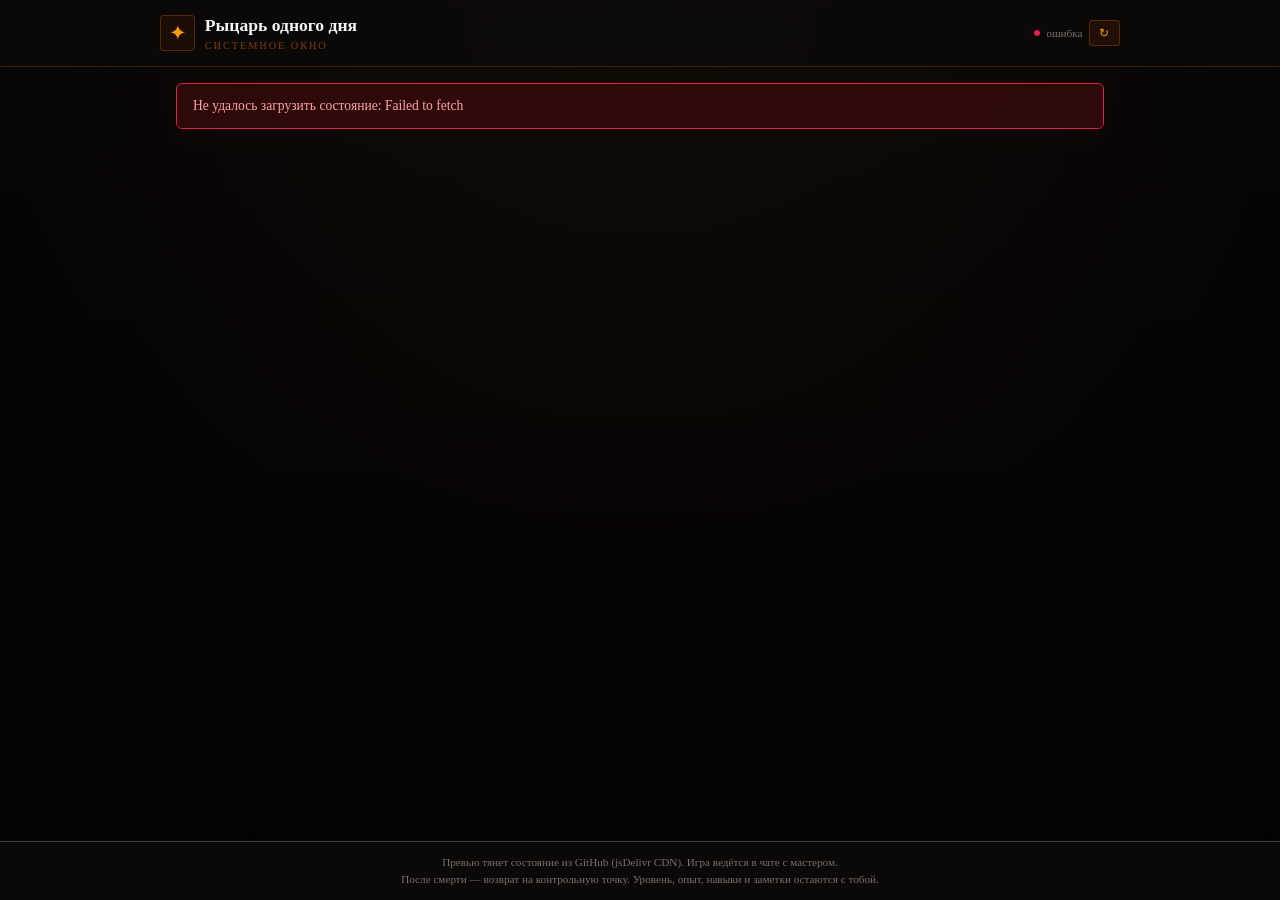
==== index.html @ 0470ad5a "switch to raw URL for shorter cache" ====
<!DOCTYPE html>
<html lang="ru">
<head>
<meta charset="UTF-8">
<meta name="viewport" content="width=device-width, initial-scale=1.0">
<title>Рыцарь одного дня · системное окно</title>
<style>
  :root {
    --bg: #0c0a09;
    --panel: #1c1917;
    --panel2: #292524;
    --border: #44403c;
    --amber: #f59e0b;
    --amber-dim: #b45309;
    --rose: #e11d48;
    --sky: #0ea5e9;
    --emerald: #10b981;
    --violet: #a78bfa;
    --pink: #ec4899;
    --stone: #a8a29e;
    --muted: #78716c;
    --txt: #e7e5e4;
  }
  * { box-sizing: border-box; margin: 0; padding: 0; }
  body {
    font-family: Georgia, 'Times New Roman', serif;
    background: var(--bg);
    color: var(--txt);
    min-height: 100vh;
    line-height: 1.5;
  }
  .wrapper {
    min-height: 100vh;
    display: flex;
    flex-direction: column;
    background:
      radial-gradient(circle at 50% 0%, rgba(180,83,9,0.06), transparent 60%),
      linear-gradient(to bottom, rgba(0,0,0,0.4), rgba(0,0,0,0.7));
  }
  header {
    border-bottom: 1px solid rgba(180,83,9,0.3);
    background: rgba(12,10,9,0.8);
    backdrop-filter: blur(8px);
    padding: 0.75rem 1rem;
    position: sticky; top: 0; z-index: 20;
  }
  .header-inner {
    max-width: 960px;
    margin: 0 auto;
    display: flex;
    align-items: center;
    justify-content: space-between;
    gap: 0.75rem;
    flex-wrap: wrap;
  }
  .logo { display: flex; align-items: center; gap: 0.6rem; }
  .logo-mark {
    width: 2.2rem; height: 2.2rem;
    display: flex; align-items: center; justify-content: center;
    border: 1px solid rgba(180,83,9,0.4);
    background: rgba(69,26,3,0.3);
    color: var(--amber); font-size: 1.3rem; border-radius: 4px;
  }
  .logo h1 { font-size: 1.1rem; color: #f5f5f4; }
  .logo .sub { font-size: 0.65rem; letter-spacing: 0.18em; text-transform: uppercase; color: rgba(180,83,9,0.7); }
  .sync-status { display: flex; align-items: center; gap: 0.4rem; font-size: 0.7rem; color: var(--muted); }
  .sync-dot { width: 6px; height: 6px; border-radius: 50%; background: var(--emerald); animation: pulse 2s infinite; }
  @keyframes pulse { 0%,100% { opacity: 1; } 50% { opacity: 0.4; } }
  .refresh-btn {
    background: rgba(69,26,3,0.4); border: 1px solid rgba(180,83,9,0.4); color: var(--amber);
    padding: 0.3rem 0.6rem; border-radius: 4px; cursor: pointer; font-size: 0.75rem;
  }
  .refresh-btn:hover { background: rgba(69,26,3,0.6); }
  main { max-width: 960px; width: 100%; margin: 0 auto; padding: 1rem; flex: 1; }
  footer {
    border-top: 1px solid var(--border);
    background: rgba(12,10,9,0.9);
    padding: 0.75rem 1rem; text-align: center; font-size: 0.7rem; color: var(--muted);
  }
  .card {
    background: rgba(28,25,23,0.6); border: 1px solid var(--border);
    border-radius: 8px; padding: 1rem; margin-bottom: 1rem;
  }
  .header-card {
    background: linear-gradient(135deg, #1c1917, #0c0a09);
    border-color: rgba(180,83,9,0.3); position: relative; overflow: hidden;
  }
  .header-card::before {
    content: '✦'; position: absolute; right: -0.5rem; top: -0.5rem;
    font-size: 7rem; color: rgba(180,83,9,0.08); pointer-events: none;
  }
  .names-row { display: flex; flex-wrap: wrap; align-items: baseline; gap: 0.5rem; margin-bottom: 0.5rem; }
  .name-label { font-size: 0.7rem; letter-spacing: 0.2em; text-transform: uppercase; color: rgba(180,83,9,0.8); }
  .name-label.body { color: var(--muted); }
  .name-val { font-size: 1.15rem; color: #f5f5f4; }
  .name-val.body { color: rgba(251,191,36,0.85); }
  .meta-row { display: flex; flex-wrap: wrap; gap: 1rem; font-size: 0.75rem; color: var(--stone); margin-bottom: 0.4rem; }
  .meta-row .v { color: #f5f5f4; font-weight: 600; }
  .location { font-size: 0.78rem; color: var(--stone); font-style: italic; }
  .vitals-grid { display: grid; grid-template-columns: 1fr; gap: 0.75rem; }
  @media (min-width: 640px) { .vitals-grid { grid-template-columns: repeat(3, 1fr); } }
  .vital { font-size: 0.8rem; }
  .vital-head { display: flex; justify-content: space-between; margin-bottom: 0.25rem; }
  .vital-label { color: var(--stone); }
  .vital-val { font-family: monospace; color: var(--stone); }
  .bar { height: 10px; background: rgba(0,0,0,0.5); border-radius: 5px; overflow: hidden; border: 1px solid rgba(255,255,255,0.05); }
  .bar-fill { height: 100%; border-radius: 5px; transition: width 0.6s ease; }
  .bar-hp .bar-fill { background: linear-gradient(90deg, #9f1239, #e11d48); }
  .bar-mp .bar-fill { background: linear-gradient(90deg, #075985, #0ea5e9); }
  .bar-sta .bar-fill { background: linear-gradient(90deg, #92400e, #f59e0b); }
  .bar-xp .bar-fill { background: linear-gradient(90deg, #b45309, #f59e0b); }
  .low .bar-fill { animation: blink 1s infinite; }
  @keyframes blink { 0%,100% { opacity: 1; } 50% { opacity: 0.5; } }
  .section-title {
    font-size: 0.8rem; letter-spacing: 0.1em; text-transform: uppercase;
    color: rgba(245,158,11,0.8); margin-bottom: 0.75rem;
    display: flex; align-items: center; gap: 0.4rem;
  }
  .section-title .count { margin-left: auto; font-size: 0.7rem; color: var(--muted); }
  /* табы */
  .tabs {
    display: flex; flex-wrap: wrap; gap: 0.3rem; margin-bottom: 1rem;
    border: 1px solid var(--border); background: rgba(28,25,23,0.6);
    padding: 0.4rem; border-radius: 8px;
  }
  .tab {
    padding: 0.4rem 0.7rem; font-size: 0.75rem; cursor: pointer;
    border-radius: 4px; border: 1px solid transparent; color: var(--stone);
    display: inline-flex; align-items: center; gap: 0.3rem;
    font-family: Georgia, serif; background: transparent;
  }
  .tab:hover { background: rgba(0,0,0,0.3); color: var(--txt); }
  .tab.active {
    background: rgba(69,26,3,0.4); color: #fcd34d;
    border-color: rgba(180,83,9,0.4); box-shadow: 0 0 0 1px rgba(245,158,11,0.2);
  }
  .tab .ic { font-size: 0.85rem; }
  .tab .badge {
    font-size: 0.6rem; padding: 0 0.3rem; border-radius: 9999px;
    background: rgba(0,0,0,0.4); color: var(--muted); margin-left: 0.2rem;
  }
  .tab .badge.alert { color: var(--rose); }
  .tab .badge.gold { color: var(--amber); }
  /* характеристики */
  .stat-grid { display: grid; grid-template-columns: 1fr; gap: 0.6rem; }
  @media (min-width: 640px) { .stat-grid { grid-template-columns: repeat(2, 1fr); } }
  @media (min-width: 900px) { .stat-grid { grid-template-columns: repeat(3, 1fr); } }
  .stat { background: rgba(0,0,0,0.2); border: 1px solid var(--border); border-radius: 4px; padding: 0.6rem; }
  .stat-head { display: flex; justify-content: space-between; align-items: center; margin-bottom: 0.25rem; }
  .stat-name { font-size: 0.85rem; color: var(--stone); }
  .stat-mod { font-family: monospace; font-size: 1.1rem; font-weight: bold; }
  .stat-mod.pos { color: var(--emerald); }
  .stat-mod.neg { color: var(--rose); }
  .stat-val-row { display: flex; justify-content: space-between; align-items: baseline; margin: 0.2rem 0; }
  .stat-val { font-family: monospace; font-size: 1.5rem; font-weight: 600; color: #f5f5f4; }
  .stat-tier { font-size: 0.6rem; letter-spacing: 0.1em; text-transform: uppercase; }
  .stat-bar { height: 6px; background: rgba(0,0,0,0.5); border-radius: 3px; overflow: hidden; margin-top: 0.3rem; }
  .stat-bar-fill { height: 100%; border-radius: 3px; transition: width 0.5s; }
  .saves-grid { display: grid; grid-template-columns: repeat(2, 1fr); gap: 0.4rem; }
  @media (min-width: 640px) { .saves-grid { grid-template-columns: repeat(3, 1fr); } }
  .save-row, .skill-row { display: flex; justify-content: space-between; padding: 0.3rem 0.5rem; font-size: 0.8rem; border-radius: 3px; }
  .save-row:hover, .skill-row:hover { background: rgba(0,0,0,0.3); }
  .save-row .v, .skill-row .v { font-family: monospace; font-weight: 600; }
  .skills-grid { display: grid; grid-template-columns: 1fr; gap: 0.2rem; }
  @media (min-width: 640px) { .skills-grid { grid-template-columns: repeat(2, 1fr); } }
  .prof-dot { display: inline-block; width: 8px; height: 8px; border-radius: 50%; margin-right: 0.4rem; }
  .prof-dot.yes { background: var(--amber); box-shadow: 0 0 0 2px rgba(245,158,11,0.3); }
  .prof-dot.no { border: 1px solid var(--muted); }
  .skill-stat { font-size: 0.6rem; color: var(--muted); text-transform: uppercase; }
  /* предметы */
  .item { background: rgba(0,0,0,0.3); border: 1px solid var(--border); border-radius: 4px; padding: 0.6rem; margin-bottom: 0.5rem; }
  .item.common { border-color: #57534e; }
  .item.uncommon { border-color: rgba(16,185,129,0.5); }
  .item.rare { border-color: rgba(14,165,233,0.5); }
  .item.epic { border-color: rgba(167,139,250,0.5); }
  .item.legendary { border-color: rgba(245,158,11,0.6); }
  .item-head { display: flex; justify-content: space-between; align-items: flex-start; gap: 0.5rem; }
  .item-name { font-size: 0.9rem; color: #f5f5f4; }
  .item.rare .item-name { color: #7dd3fc; }
  .item.epic .item-name { color: #c4b5fd; }
  .item.legendary .item-name { color: #fcd34d; }
  .item-desc { font-size: 0.75rem; color: var(--stone); margin-top: 0.2rem; }
  .item-meta { font-size: 0.6rem; text-transform: uppercase; letter-spacing: 0.1em; color: var(--muted); margin-top: 0.3rem; display: flex; gap: 0.8rem; }
  .qty { background: rgba(0,0,0,0.5); padding: 0 0.4rem; border-radius: 3px; font-family: monospace; font-size: 0.75rem; color: var(--txt); }
  .equipped { background: rgba(69,26,3,0.6); color: #fcd34d; padding: 0 0.3rem; border-radius: 3px; font-size: 0.6rem; text-transform: uppercase; }
  /* NPC */
  .npc { background: rgba(0,0,0,0.3); border: 1px solid var(--border); border-radius: 4px; padding: 0.6rem; margin-bottom: 0.5rem; }
  .npc.ally, .npc.friend { border-color: rgba(16,185,129,0.4); }
  .npc.enemy, .npc.rival { border-color: rgba(225,29,72,0.4); }
  .npc.dead { opacity: 0.55; }
  .npc-head { display: flex; justify-content: space-between; align-items: flex-start; gap: 0.5rem; }
  .npc-name { font-size: 0.9rem; color: #f5f5f4; }
  .npc-role { font-size: 0.65rem; text-transform: uppercase; letter-spacing: 0.1em; color: var(--muted); margin-top: 0.1rem; }
  .npc-badge { font-size: 0.6rem; padding: 0.1rem 0.4rem; border-radius: 9999px; text-transform: uppercase; letter-spacing: 0.1em; border: 1px solid; }
  .npc-badge.ally, .npc-badge.friend { background: rgba(6,78,59,0.5); color: #6ee7b7; border-color: rgba(6,95,70,0.4); }
  .npc-badge.neutral { background: rgba(41,37,36,0.6); color: var(--stone); border-color: var(--border); }
  .npc-badge.rival, .npc-badge.enemy { background: rgba(69,10,10,0.5); color: #fca5a5; border-color: rgba(136,19,55,0.4); }
  .npc-badge.unknown { background: rgba(41,37,36,0.6); color: var(--muted); border-color: var(--border); }
  .trust-row { display: flex; align-items: center; gap: 0.5rem; margin-top: 0.4rem; font-size: 0.7rem; }
  .trust-bar { flex: 1; height: 6px; background: rgba(0,0,0,0.5); border-radius: 3px; position: relative; overflow: hidden; }
  .trust-bar::before { content: ''; position: absolute; left: 50%; top: 0; width: 1px; height: 100%; background: rgba(120,113,108,0.6); }
  .trust-fill { position: absolute; top: 0; height: 100%; border-radius: 3px; }
  .trust-fill.pos { left: 50%; background: linear-gradient(90deg, #059669, #34d399); }
  .trust-fill.neg { right: 50%; background: linear-gradient(270deg, #9f1239, #e11d48); }
  .trust-val { font-family: monospace; color: var(--stone); min-width: 2rem; text-align: right; }
  .npc-notes { font-size: 0.72rem; color: var(--stone); margin-top: 0.3rem; }
  .fact-chips { display: flex; flex-wrap: wrap; gap: 0.3rem; margin-top: 0.4rem; }
  .chip { font-size: 0.62rem; background: rgba(41,37,36,0.6); color: var(--stone); padding: 0.1rem 0.4rem; border-radius: 3px; }
  /* заметки */
  .journal-entry { background: rgba(0,0,0,0.3); border: 1px solid var(--border); border-left-width: 3px; border-radius: 4px; padding: 0.6rem; margin-bottom: 0.5rem; }
  .journal-entry.clue { border-left-color: var(--sky); }
  .journal-entry.person { border-left-color: var(--pink); }
  .journal-entry.place { border-left-color: var(--emerald); }
  .journal-entry.plan { border-left-color: var(--amber); }
  .journal-entry.danger { border-left-color: var(--rose); }
  .journal-entry.lore { border-left-color: var(--violet); }
  .journal-entry.other { border-left-color: var(--muted); }
  .journal-entry.pinned { background: rgba(69,26,3,0.15); }
  .j-head { display: flex; justify-content: space-between; align-items: flex-start; gap: 0.5rem; }
  .j-title { font-size: 0.88rem; color: #f5f5f4; }
  .j-pin { color: var(--amber); font-size: 0.8rem; }
  .j-content { font-size: 0.75rem; color: var(--stone); margin-top: 0.2rem; white-space: pre-wrap; }
  .j-meta { font-size: 0.6rem; text-transform: uppercase; letter-spacing: 0.1em; color: var(--muted); margin-top: 0.4rem; display: flex; gap: 0.8rem; }
  /* форма заметок */
  .journal-form { background: rgba(0,0,0,0.3); border: 1px solid var(--border); border-radius: 4px; padding: 0.6rem; }
  .j-input {
    width: 100%; background: rgba(0,0,0,0.4); border: 1px solid var(--border); border-radius: 3px;
    padding: 0.35rem 0.5rem; color: var(--txt); font-family: Georgia, serif; font-size: 0.85rem; margin-bottom: 0.4rem;
  }
  .j-input:focus { outline: none; border-color: var(--amber); }
  .j-textarea {
    width: 100%; background: rgba(0,0,0,0.4); border: 1px solid var(--border); border-radius: 3px;
    padding: 0.35rem 0.5rem; color: var(--txt); font-family: Georgia, serif; font-size: 0.8rem; resize: vertical;
  }
  .j-textarea:focus { outline: none; border-color: var(--amber); }
  .j-categories { display: flex; flex-wrap: wrap; gap: 0.3rem; margin-top: 0.4rem; }
  .j-cat {
    background: rgba(0,0,0,0.3); border: 1px solid var(--border); color: var(--stone);
    padding: 0.2rem 0.5rem; border-radius: 9999px; font-size: 0.65rem; cursor: pointer; font-family: Georgia, serif;
  }
  .j-cat:hover { background: rgba(69,26,3,0.3); }
  .j-cat.active { background: rgba(69,26,3,0.5); color: #fcd34d; border-color: rgba(180,83,9,0.5); }
  /* квесты */
  .quest { background: rgba(0,0,0,0.3); border: 1px solid var(--border); border-radius: 4px; padding: 0.6rem; margin-bottom: 0.5rem; }
  .quest.completed { border-color: rgba(16,185,129,0.4); }
  .quest.failed { border-color: rgba(225,29,72,0.4); opacity: 0.7; }
  .q-head { display: flex; justify-content: space-between; align-items: center; gap: 0.5rem; }
  .q-title { font-size: 0.88rem; color: #f5f5f4; }
  .q-status { font-size: 0.6rem; padding: 0.1rem 0.4rem; border-radius: 9999px; text-transform: uppercase; letter-spacing: 0.1em; }
  .q-status.active { background: rgba(69,26,3,0.5); color: #fcd34d; }
  .q-status.completed { background: rgba(6,78,59,0.5); color: #6ee7b7; }
  .q-status.failed { background: rgba(69,10,10,0.5); color: #fca5a5; }
  .q-desc { font-size: 0.75rem; color: var(--stone); margin-top: 0.2rem; }
  /* смерти */
  .death { background: rgba(0,0,0,0.3); border: 1px solid rgba(136,19,55,0.3); border-radius: 4px; padding: 0.6rem; margin-bottom: 0.5rem; }
  .death-head { display: flex; justify-content: space-between; font-size: 0.7rem; color: var(--muted); margin-bottom: 0.2rem; }
  .death-cause { font-size: 0.82rem; color: var(--txt); }
  /* эффекты */
  .effect-chips { display: flex; flex-wrap: wrap; gap: 0.4rem; }
  .effect { font-size: 0.72rem; padding: 0.3rem 0.5rem; border-radius: 4px; border: 1px solid; display: inline-flex; align-items: center; gap: 0.3rem; }
  .effect.buff { background: rgba(6,78,59,0.4); color: #6ee7b7; border-color: rgba(6,95,70,0.4); }
  .effect.debuff { background: rgba(69,10,10,0.4); color: #fca5a5; border-color: rgba(136,19,55,0.4); }
  .effect.injury { background: rgba(69,10,10,0.5); color: #fca5a5; border-color: rgba(136,19,55,0.5); }
  .effect.condition { background: rgba(69,26,3,0.4); color: #fcd34d; border-color: rgba(180,83,9,0.4); }
  .effect .dur { font-family: monospace; font-size: 0.65rem; opacity: 0.8; }
  /* лента событий */
  .event { background: rgba(0,0,0,0.3); border: 1px solid var(--border); border-left-width: 3px; border-radius: 4px; padding: 0.5rem; margin-bottom: 0.4rem; }
  .event.narrator { border-left-color: var(--violet); }
  .event.player { border-left-color: var(--sky); }
  .event.gm { border-left-color: var(--violet); }
  .event.system { border-left-color: var(--muted); }
  .event.npc { border-left-color: var(--amber); }
  .event-head { display: flex; align-items: center; gap: 0.4rem; font-size: 0.6rem; text-transform: uppercase; letter-spacing: 0.1em; color: var(--muted); margin-bottom: 0.2rem; }
  .role-badge { padding: 0.2rem 0.55rem; border-radius: 9999px; border: 1px solid; font-size: 0.65rem; font-weight: 600; letter-spacing: 0.08em; }
  .role-badge.narrator, .role-badge.gm { background: rgba(76,29,149,0.4); color: #ddd6fe; border-color: rgba(139,92,246,0.6); }
  .role-badge.player { background: rgba(12,74,110,0.5); color: #bae6fd; border-color: rgba(14,165,233,0.6); }
  .role-badge.system { background: rgba(68,64,60,0.7); color: #e7e5e4; border-color: rgba(120,113,108,0.6); }
  .role-badge.npc { background: rgba(120,53,15,0.5); color: #fde68a; border-color: rgba(245,158,11,0.6); }
  .event-time { margin-left: auto; font-family: monospace; }
  .event-text { font-size: 0.78rem; color: var(--stone); white-space: pre-wrap; line-height: 1.4; }
  /* карта */
  .map-container { position: relative; width: 100%; aspect-ratio: 4/3; background: linear-gradient(to bottom, #1c1917, rgba(0,0,0,0.85)); border: 1px solid var(--border); border-radius: 6px; overflow: hidden; box-shadow: inset 0 0 30px rgba(0,0,0,0.6); }
  .map-bg { position: absolute; inset: 0; width: 100%; height: 100%; pointer-events: none; }
  .map-compass { position: absolute; top: 0.5rem; right: 0.5rem; font-size: 0.6rem; color: var(--muted); text-align: center; background: rgba(0,0,0,0.6); padding: 0.2rem 0.4rem; border-radius: 3px; border: 1px solid var(--border); line-height: 1.2; }
  .map-loc { position: absolute; transform: translate(-50%, -50%); display: flex; flex-direction: column; align-items: center; z-index: 2; }
  .map-btn { background: rgba(0,0,0,0.8); border: 1px solid; padding: 0.25rem 0.45rem; border-radius: 4px; font-size: 0.65rem; color: var(--stone); cursor: default; text-align: center; display: flex; flex-direction: column; align-items: center; gap: 0.1rem; min-width: 3rem; transition: transform 0.2s; }
  .map-btn:hover { transform: scale(1.1); z-index: 10; }
  .map-ic { font-size: 0.9rem; line-height: 1; }
  .map-btn.current { border-color: var(--amber); background: rgba(69,26,3,0.7); color: #fcd34d; box-shadow: 0 0 0 2px rgba(245,158,11,0.4), 0 0 12px rgba(245,158,11,0.3); }
  .map-btn.safe { border-color: rgba(16,185,129,0.6); color: #6ee7b7; }
  .map-btn.caution { border-color: rgba(245,158,11,0.6); color: #fcd34d; }
  .map-btn.danger { border-color: rgba(225,29,72,0.7); color: #fca5a5; }
  .map-pulse { position: absolute; left: 50%; top: 50%; width: 2.5rem; height: 2.5rem; border-radius: 50%; background: rgba(245,158,11,0.25); transform: translate(-50%,-50%); animation: mapPulse 2s ease-out infinite; pointer-events: none; }
  @keyframes mapPulse { 0% { transform: translate(-50%,-50%) scale(0.5); opacity: 0.8; } 100% { transform: translate(-50%,-50%) scale(1.5); opacity: 0; } }
  /* бой */
  .combat-stat { background: rgba(0,0,0,0.3); border: 1px solid var(--border); border-radius: 4px; padding: 0.6rem; text-align: center; }
  .cs-label { font-size: 0.6rem; text-transform: uppercase; letter-spacing: 0.1em; color: var(--muted); margin-bottom: 0.2rem; }
  .cs-val { font-family: monospace; font-size: 1.4rem; font-weight: 700; }
  .cs-hint { font-size: 0.6rem; color: var(--muted); margin-top: 0.1rem; }
  .combat-weapon { display: flex; justify-content: space-between; align-items: center; padding: 0.4rem 0.5rem; background: rgba(0,0,0,0.3); border: 1px solid var(--border); border-radius: 4px; margin-bottom: 0.3rem; }
  .cw-name { font-size: 0.85rem; color: #f5f5f4; }
  .combat-target { background: rgba(0,0,0,0.3); border: 1px solid var(--border); border-radius: 4px; padding: 0.5rem; margin-bottom: 0.4rem; }
  .ct-head { display: flex; justify-content: space-between; align-items: center; gap: 0.4rem; }
  .ct-name { font-size: 0.88rem; color: #f5f5f4; }
  .ct-role { font-size: 0.65rem; text-transform: uppercase; letter-spacing: 0.1em; color: var(--muted); margin-top: 0.1rem; }
  .ct-stats { font-size: 0.7rem; color: var(--stone); margin-top: 0.2rem; }
  /* достижения */
  .ach { background: rgba(0,0,0,0.3); border: 1px solid var(--border); border-radius: 4px; padding: 0.6rem; display: flex; gap: 0.6rem; }
  .ach.done { border-color: rgba(180,83,9,0.5); background: linear-gradient(135deg, rgba(69,26,3,0.3), rgba(28,25,23,0.6)); }
  .ach-icon { font-size: 1.5rem; width: 2.5rem; height: 2.5rem; display: flex; align-items: center; justify-content: center; background: rgba(41,37,36,0.5); border-radius: 4px; flex-shrink: 0; }
  .ach.done .ach-icon { background: rgba(69,26,3,0.4); box-shadow: 0 0 0 1px rgba(245,158,11,0.3); }
  .ach.locked .ach-icon { filter: grayscale(1); opacity: 0.4; }
  .ach-name { font-size: 0.85rem; color: #f5f5f4; }
  .ach.done .ach-name { color: #fcd34d; }
  .ach-desc { font-size: 0.7rem; color: var(--muted); margin-top: 0.1rem; }
  .ach-bar { height: 4px; background: rgba(0,0,0,0.5); border-radius: 2px; overflow: hidden; margin-top: 0.3rem; }
  .ach-bar-fill { height: 100%; border-radius: 2px; }
  .ach.done .ach-bar-fill { background: linear-gradient(90deg, #b45309, #fbbf24); }
  .ach.locked .ach-bar-fill { background: var(--muted); }
  .ach-progress { font-family: monospace; font-size: 0.65rem; color: var(--stone); margin-top: 0.2rem; }
  /* статистика */
  .stat-box { background: rgba(0,0,0,0.3); border: 1px solid var(--border); border-radius: 4px; padding: 0.6rem; text-align: center; }
  .stat-box-label { font-size: 0.6rem; text-transform: uppercase; letter-spacing: 0.1em; color: var(--muted); margin-bottom: 0.2rem; }
  .stat-box-val { font-family: monospace; font-size: 1.1rem; font-weight: 600; }
  .empty { text-align: center; padding: 2rem; color: var(--muted); font-size: 0.85rem; }
  /* поле действия */
  .action-input-card { border-color: rgba(14,165,233,0.3); background: rgba(8,47,73,0.15); }
  .action-textarea {
    width: 100%; background: rgba(0,0,0,0.4); border: 1px solid var(--border); border-radius: 4px;
    padding: 0.5rem; color: var(--txt); font-family: Georgia, serif; font-size: 0.85rem; resize: vertical;
    min-height: 2.5rem;
  }
  .action-textarea:focus { outline: none; border-color: var(--sky); box-shadow: 0 0 0 1px rgba(14,165,233,0.3); }
  .action-textarea::placeholder { color: var(--muted); font-style: italic; }
  .action-buttons { display: flex; gap: 0.5rem; margin-top: 0.5rem; }
  .action-btn {
    padding: 0.35rem 0.7rem; font-size: 0.72rem; border-radius: 4px; cursor: pointer;
    border: 1px solid; font-family: Georgia, serif; text-transform: uppercase; letter-spacing: 0.05em;
  }
  .action-btn.save { background: rgba(69,26,3,0.3); border-color: rgba(180,83,9,0.4); color: #fcd34d; }
  .action-btn.save:hover { background: rgba(69,26,3,0.5); }
  .action-btn.copy { background: rgba(8,47,73,0.3); border-color: rgba(14,165,233,0.4); color: #7dd3fc; }
  .action-btn.copy:hover { background: rgba(8,47,73,0.5); }
  .action-btn.copy.ok { background: rgba(6,78,59,0.4); border-color: var(--emerald); color: #6ee7b7; }
  .action-drafts { margin-top: 0.5rem; }
  .drafts-title { font-size: 0.65rem; text-transform: uppercase; letter-spacing: 0.1em; color: var(--muted); margin-bottom: 0.3rem; }
  .draft-item {
    background: rgba(0,0,0,0.3); border: 1px solid var(--border); border-left: 3px solid var(--sky);
    border-radius: 4px; padding: 0.4rem 0.5rem; margin-bottom: 0.3rem; display: flex; align-items: flex-start; gap: 0.4rem;
  }
  .draft-text { flex: 1; font-size: 0.78rem; color: var(--stone); }
  .draft-meta { font-size: 0.6rem; color: var(--muted); white-space: nowrap; }
  .draft-actions { display: flex; flex-direction: column; gap: 0.2rem; }
  .draft-btn {
    background: rgba(0,0,0,0.4); border: 1px solid var(--border); color: var(--stone);
    width: 1.4rem; height: 1.4rem; border-radius: 3px; cursor: pointer; font-size: 0.7rem; padding: 0;
  }
  .draft-btn:hover { background: rgba(69,26,3,0.4); color: #fcd34d; }
  .draft-btn.del:hover { background: rgba(69,10,10,0.4); color: #fca5a5; }
  .error-banner { background: rgba(69,10,10,0.6); border: 1px solid var(--rose); color: #fca5a5; padding: 0.75rem 1rem; border-radius: 6px; margin-bottom: 1rem; font-size: 0.85rem; }
  .ornament { display: flex; align-items: center; gap: 0.75rem; color: rgba(180,83,9,0.3); margin: 1rem 0; }
  .ornament::before, .ornament::after { content: ''; height: 1px; flex: 1; background: linear-gradient(to right, transparent, rgba(180,83,9,0.3)); }
  .ornament::after { background: linear-gradient(to left, transparent, rgba(180,83,9,0.3)); }
  .grid-2 { display: grid; grid-template-columns: 1fr; gap: 0.5rem; }
  @media (min-width: 640px) { .grid-2 { grid-template-columns: repeat(2, 1fr); } }
  .grid-4 { display: grid; grid-template-columns: repeat(2, 1fr); gap: 0.5rem; }
  @media (min-width: 640px) { .grid-4 { grid-template-columns: repeat(4, 1fr); } }
</style>
</head>
<body>
<div class="wrapper">
  <header>
    <div class="header-inner">
      <div class="logo">
        <div class="logo-mark">✦</div>
        <div>
          <h1>Рыцарь одного дня</h1>
          <div class="sub">системное окно</div>
        </div>
      </div>
      <div class="sync-status">
        <span class="sync-dot" id="syncDot"></span>
        <span id="syncText">синхронизация…</span>
        <button class="refresh-btn" onclick="loadState()">↻</button>
      </div>
    </div>
  </header>

  <main id="main">
    <div id="error" class="error-banner" style="display:none"></div>
    <div id="loading" class="empty">Загрузка состояния из облака…</div>
    <div id="content" style="display:none"></div>
  </main>

  <footer>
    Превью тянет состояние из GitHub (jsDelivr CDN). Игра ведётся в чате с мастером.
    <br>После смерти — возврат на контрольную точку. Уровень, опыт, навыки и заметки остаются с тобой.
  </footer>
</div>

<script>
// Используем raw.githubusercontent.com — кэш короче, чем у jsDelivr (~5 мин vs 12ч).
// Превью добавляет ?t=timestamp для обхода кэша.
const STATE_URL = `https://raw.githubusercontent.com/Gavnenko123/rycar-preview/main/state.json`;
const MESSAGES_URL = `https://raw.githubusercontent.com/Gavnenko123/rycar-preview/main/messages.json`;

const DND_SKILLS = [
  {id:'acrobatics',name:'Акробатика',stat:'dexterity'},{id:'animal-handling',name:'Обращение с животными',stat:'wisdom'},
  {id:'arcana',name:'Магия',stat:'intelligence'},{id:'athletics',name:'Атлетика',stat:'strength'},
  {id:'deception',name:'Обман',stat:'charisma'},{id:'history',name:'История',stat:'intelligence'},
  {id:'insight',name:'Проницательность',stat:'wisdom'},{id:'intimidation',name:'Запугивание',stat:'charisma'},
  {id:'investigation',name:'Расследование',stat:'intelligence'},{id:'medicine',name:'Медицина',stat:'wisdom'},
  {id:'nature',name:'Природа',stat:'intelligence'},{id:'perception',name:'Восприятие',stat:'wisdom'},
  {id:'performance',name:'Выступление',stat:'charisma'},{id:'persuasion',name:'Убеждение',stat:'charisma'},
  {id:'religion',name:'Религия',stat:'intelligence'},{id:'sleight-of-hand',name:'Ловкость рук',stat:'dexterity'},
  {id:'stealth',name:'Скрытность',stat:'dexterity'},{id:'survival',name:'Выживание',stat:'wisdom'},
];
const STAT_LABELS = {strength:'Сила',dexterity:'Ловкость',constitution:'Телосложение',intelligence:'Интеллект',wisdom:'Мудрость',charisma:'Харизма'};
const STAT_DESC = {
  strength:'Атаки ближним боем, атлетика, переноска груза, взлом.',
  dexterity:'Броня (CA), инициатива, ловкость рук, скрытность, дальний бой.',
  constitution:'Здоровье (HP), выносливость, сопротивление ядам.',
  intelligence:'Знания (Арканы, История, Природа, Религия), расследование.',
  wisdom:'Восприятие, инсайт, медицина, выживание, осторожность.',
  charisma:'Убеждение, обман, запугивание, выступление, доверие NPC.',
};
const STAT_ORDER = ['strength','dexterity','constitution','intelligence','wisdom','charisma'];
const RARITY_LABELS = {common:'Обычное',uncommon:'Необычное',rare:'Редкое',epic:'Эпическое',legendary:'Легендарное'};
const ITEM_TYPE_LABELS = {weapon:'Оружие',armor:'Броня',consumable:'Расходник',misc:'Прочее',key:'Ключевое'};
const REL_LABELS = {ally:'Союзник',friend:'Друг',neutral:'Нейтрален',rival:'Соперник',enemy:'Враг',unknown:'Незнакомец'};
const JCAT_LABELS = {clue:'Улика',person:'Персона',place:'Место',plan:'План',danger:'Опасность',lore:'Знание',other:'Прочее'};
const ROLE_LABELS = {narrator:'Мастер',player:'Герой',gm:'Мастер',system:'Система',npc:'НИП'};

const MAP_LOCS = [
  {id:'dungeon',name:'Тюрьма',x:15,y:78,danger:'safe'},
  {id:'courtyard',name:'Двор',x:50,y:60,danger:'danger'},
  {id:'barracks',name:'Казармы',x:78,y:70,danger:'caution'},
  {id:'hall',name:'Главный зал',x:50,y:40,danger:'caution'},
  {id:'archive',name:'Архив',x:25,y:35,danger:'caution'},
  {id:'chapel',name:'Часовня',x:75,y:35,danger:'caution'},
  {id:'tavern',name:'«Сломанное Копьё»',x:88,y:90,danger:'caution'},
  {id:'tower',name:'Башня лорда',x:50,y:15,danger:'danger'},
];

const ACHIEVEMENTS = [
  {id:'first-death',name:'Первая смерть',desc:'Умереть в первый раз.',icon:'💀',cat:'Петли',target:1,fn:s=>Math.min(s.deathLog.length,1)},
  {id:'five-deaths',name:'Привыкший умирать',desc:'Умереть 5 раз.',icon:'🪦',cat:'Петли',target:5,fn:s=>s.deathLog.length},
  {id:'ten-deaths',name:'Бессмертный неудачник',desc:'Умереть 10 раз.',icon:'♾️',cat:'Петли',target:10,fn:s=>s.deathLog.length},
  {id:'loop-master',name:'Хозяин петли',desc:'Дожить до 20-й петли.',icon:'🔄',cat:'Петли',target:20,fn:s=>s.loopCount},
  {id:'first-skill',name:'Первый навык',desc:'Изучить любой навык.',icon:'⚔️',cat:'Бой',target:1,fn:s=>Math.min(s.skills.length,1)},
  {id:'five-skills',name:'Разносторонний',desc:'Изучить 5 навыков.',icon:'🗡️',cat:'Бой',target:5,fn:s=>s.skills.length},
  {id:'master-skill',name:'Мастер',desc:'Прокачать навык до 5 уровня.',icon:'🏆',cat:'Бой',target:1,fn:s=>s.skills.filter(x=>x.level>=5).length},
  {id:'level-5',name:'Окрепший',desc:'Достичь 5 уровня.',icon:'📈',cat:'Бой',target:5,fn:s=>s.level},
  {id:'level-10',name:'Закалённый петлёй',desc:'Достичь 10 уровня.',icon:'🌟',cat:'Бой',target:10,fn:s=>s.level},
  {id:'first-npc',name:'Первая встреча',desc:'Узнать имя хоть одного человека.',icon:'👥',cat:'Люди',target:1,fn:s=>Math.min(s.relationships.length,1)},
  {id:'five-npcs',name:'Знающий людей',desc:'Узнать 5 людей.',icon:'🤝',cat:'Люди',target:5,fn:s=>s.relationships.length},
  {id:'first-friend',name:'Завязавший связь',desc:'Завести союзника (trust ≥ 30).',icon:'💚',cat:'Люди',target:1,fn:s=>s.relationships.filter(r=>(r.type==='ally'||r.type==='friend')&&r.trust>=30).length},
  {id:'enemy',name:'Наживший врага',desc:'Заработать врага (trust ≤ -30).',icon:'💢',cat:'Люди',target:1,fn:s=>s.relationships.filter(r=>r.type==='enemy'||r.trust<=-30).length},
  {id:'first-journal',name:'Записавший улику',desc:'Сделать первую заметку.',icon:'📝',cat:'Исследование',target:1,fn:s=>Math.min(s.journal.length,1)},
  {id:'ten-journal',name:'Дотошный',desc:'Собрать 10 заметок.',icon:'📚',cat:'Исследование',target:10,fn:s=>s.journal.length},
  {id:'rare-item',name:'Находящий редкости',desc:'Заполучить редкий предмет.',icon:'💎',cat:'Исследование',target:1,fn:s=>s.inventory.filter(i=>['rare','epic','legendary'].includes(i.rarity)).length},
  {id:'gold-50',name:'При деньгах',desc:'Накопить 50 золотых.',icon:'🪙',cat:'Исследование',target:50,fn:s=>s.gold},
  {id:'five-facts',name:'Собиратель фактов',desc:'Узнать 5 фактов о людях.',icon:'🔍',cat:'Знание',target:5,fn:s=>s.relationships.reduce((a,r)=>a+r.knownFacts.length,0)},
  {id:'quest-done',name:'Закрывший дело',desc:'Выполнить любой квест.',icon:'✅',cat:'Знание',target:1,fn:s=>s.questLog.filter(q=>q.status==='completed').length},
];

function statMod(score){return Math.floor((score-10)/2);}
function fmtMod(n){return n>=0?`+${n}`:`${n}`;}
function tier(val){
  if(val>=18)return{label:'выдающаяся',grad:'linear-gradient(90deg,#b45309,#fbbf24)',color:'#fbbf24'};
  if(val>=14)return{label:'сильная',grad:'linear-gradient(90deg,#047857,#34d399)',color:'#34d399'};
  if(val>=10)return{label:'средняя',grad:'linear-gradient(90deg,#0369a1,#38bdf8)',color:'#38bdf8'};
  if(val>=7)return{label:'слабая',grad:'linear-gradient(90deg,#9a3412,#fb923c)',color:'#fb923c'};
  return{label:'жалкая',grad:'linear-gradient(90deg,#9f1239,#f43f5e)',color:'#f43f5e'};
}
function escapeHtml(s){if(s==null)return'';return String(s).replace(/[&<>"']/g,c=>({'&':'&amp;','<':'&lt;','>':'&gt;','"':'&quot;',"'":'&#39;'}[c]));}
function fmtDuration(ms){const sec=Math.floor(ms/1000),min=Math.floor(sec/60),hr=Math.floor(min/60);if(hr>0)return`${hr}ч ${min%60}м`;if(min>0)return`${min}м ${sec%60}с`;return`${sec}с`;}

let currentState = null;
let currentMessages = [];
let activeTab = 'stats';

async function loadState() {
  const err = document.getElementById('error');
  const loading = document.getElementById('loading');
  const content = document.getElementById('content');
  const syncText = document.getElementById('syncText');
  err.style.display = 'none';
  if (!currentState) { loading.style.display = 'block'; content.style.display = 'none'; }
  syncText.textContent = 'загрузка…';
  try {
    const t = Date.now();
    const [stateRes, msgRes] = await Promise.all([
      fetch(`${STATE_URL}?t=${t}`, {cache:'no-store'}),
      fetch(`${MESSAGES_URL}?t=${t}`, {cache:'no-store'}).catch(()=>null),
    ]);
    if (!stateRes.ok) throw new Error(`HTTP ${stateRes.status}`);
    currentState = await stateRes.json();
    if (msgRes && msgRes.ok) {
      try { currentMessages = await msgRes.json(); } catch { currentMessages = []; }
    }
    render();
    syncText.textContent = `обновлено ${new Date().toLocaleTimeString('ru-RU')}`;
    loading.style.display = 'none';
    content.style.display = 'block';
    renderDrafts();
  } catch (e) {
    loading.style.display = 'none';
    err.textContent = 'Не удалось загрузить состояние: ' + e.message;
    err.style.display = 'block';
    syncText.textContent = 'ошибка';
    document.getElementById('syncDot').style.background = '#e11d48';
  }
}

function render() {
  const s = currentState;
  const ca = 10 + statMod(s.stats.dexterity);
  document.getElementById('content').innerHTML = `
    ${renderHeader(s, ca)}
    ${renderVitals(s)}
    ${renderEffects(s)}
    ${renderActionInput()}
    <div class="ornament">✦</div>
    ${renderTabs(s)}
    <div id="tabContent"></div>
    <div class="ornament">✦</div>
    ${renderEvents()}
  `;
  renderTab();
}

// Поле ввода действия от имени персонажа.
// Сохраняет в localStorage (черновики игрока) + кнопка копирования для мастера.
function renderActionInput() {
  return `
    <div class="card action-input-card">
      <div class="section-title">✍ Действие от имени героя</div>
      <textarea id="actionInput" class="action-textarea" placeholder="Что делает Нотта? Например: «Спросить Бромма, кто приходил к Торвену вчера вечером»" rows="2"></textarea>
      <div class="action-buttons">
        <button class="action-btn save" onclick="saveActionDraft()">сохранить черновик</button>
        <button class="action-btn copy" onclick="copyActionToMaster()">скопировать для мастера</button>
      </div>
      <div id="actionDrafts" class="action-drafts"></div>
    </div>
  `;
}

function getDrafts() {
  try { return JSON.parse(localStorage.getItem('actionDrafts')||'[]'); } catch { return []; }
}

function saveActionDraft() {
  const input = document.getElementById('actionInput');
  const text = (input.value||'').trim();
  if (!text) return;
  const drafts = getDrafts();
  drafts.unshift({ text, ts: new Date().toISOString(), loop: currentState?.loopCount ?? 0 });
  if (drafts.length > 20) drafts.length = 20;
  localStorage.setItem('actionDrafts', JSON.stringify(drafts));
  input.value = '';
  renderDrafts();
}

function copyActionToMaster() {
  const input = document.getElementById('actionInput');
  const text = (input.value||'').trim();
  if (!text) return;
  navigator.clipboard.writeText(text).then(() => {
    const btn = document.querySelector('.action-btn.copy');
    const orig = btn.textContent;
    btn.textContent = '✓ скопировано';
    btn.classList.add('ok');
    setTimeout(() => { btn.textContent = orig; btn.classList.remove('ok'); }, 1500);
  }).catch(() => {
    // fallback
    input.select();
    document.execCommand('copy');
  });
}

function deleteDraft(i) {
  const drafts = getDrafts();
  drafts.splice(i, 1);
  localStorage.setItem('actionDrafts', JSON.stringify(drafts));
  renderDrafts();
}

function useDraft(i) {
  const drafts = getDrafts();
  const input = document.getElementById('actionInput');
  if (drafts[i]) input.value = drafts[i].text;
}

function renderDrafts() {
  const container = document.getElementById('actionDrafts');
  if (!container) return;
  const drafts = getDrafts();
  if (!drafts.length) { container.innerHTML = ''; return; }
  container.innerHTML = '<div class="drafts-title">черновики:</div>' + drafts.map((d, i) => `
    <div class="draft-item">
      <div class="draft-text">${escapeHtml(d.text)}</div>
      <div class="draft-meta">петля #${d.loop} · ${new Date(d.ts).toLocaleTimeString('ru-RU',{hour:'2-digit',minute:'2-digit'})}</div>
      <div class="draft-actions">
        <button class="draft-btn" onclick="useDraft(${i})" title="вставить в поле">↑</button>
        <button class="draft-btn del" onclick="deleteDraft(${i})" title="удалить">✕</button>
      </div>
    </div>`).join('');
}

function renderHeader(s, ca) {
  const xpPct = Math.min(100, (s.xp / s.xpToNext) * 100);
  return `
    <div class="card header-card">
      <div class="names-row">
        <span class="name-label">Душа</span><span class="name-val">${escapeHtml(s.characterName)}</span>
        <span style="color:var(--muted)">·</span>
        <span class="name-label body">Тело</span><span class="name-val body">${escapeHtml(s.bodyName)}</span>
      </div>
      <div class="meta-row">
        <span>Уровень <span class="v">${s.level}</span></span>
        <span>Петля <span class="v" style="color:var(--rose)">#${s.loopCount}</span></span>
        <span>CA <span class="v" style="color:var(--sky)">${ca}</span></span>
        <span>Бонус мастерства <span class="v" style="color:var(--amber)">+${s.proficiencyBonus||2}</span></span>
        ${s.statPoints>0?`<span class="equipped">очков: ${s.statPoints}</span>`:''}
      </div>
      <div class="meta-row">
        <span>Время: <span class="v">${escapeHtml(s.dayTime)}</span></span>
        <span>Золото: <span class="v" style="color:var(--amber)">${s.gold}</span></span>
      </div>
      <div class="location">📍 ${escapeHtml(s.location)}</div>
      <div style="margin-top:0.6rem">
        <div style="display:flex;justify-content:space-between;font-size:0.7rem;margin-bottom:0.2rem">
          <span style="color:var(--muted);text-transform:uppercase;letter-spacing:0.1em">Опыт</span>
          <span style="font-family:monospace;color:var(--amber)">${s.xp}/${s.xpToNext}</span>
        </div>
        <div class="bar bar-xp"><div class="bar-fill" style="width:${xpPct}%"></div></div>
      </div>
    </div>
  `;
}

function renderVitals(s) {
  const mk = (label, val, max, cls, color) => {
    const pct = max>0?Math.min(100,(val/max)*100):0;
    const low = pct<25?'low':'';
    return `<div class="vital ${low}"><div class="vital-head"><span class="vital-label" style="color:${color}">${label}</span><span class="vital-val">${val}/${max}</span></div><div class="bar ${cls}"><div class="bar-fill" style="width:${pct}%"></div></div></div>`;
  };
  return `<div class="card"><div class="section-title">❤ Состояние</div><div class="vitals-grid">${mk('HP',s.hp,s.maxHp,'bar-hp','#fb7185')}${mk('MP',s.mp,s.maxMp,'bar-mp','#38bdf8')}${mk('STA',s.stamina,s.maxStamina,'bar-sta','#fbbf24')}</div></div>`;
}

function renderEffects(s) {
  if (!s.statusEffects || s.statusEffects.length === 0) {
    return `<div class="card"><div class="section-title">⊙ Активные эффекты</div><div class="empty">Тело чисто. Ни ран, ни ядов, ни благословений.</div></div>`;
  }
  const chips = s.statusEffects.map(e => `<div class="effect ${e.kind}"><span>${escapeHtml(e.name)}</span><span class="dur">${e.duration===-1?'∞':e.duration+'х'}</span></div>`).join('');
  return `<div class="card"><div class="section-title">⊙ Активные эффекты <span class="count">${s.statusEffects.length}</span></div><div class="effect-chips">${chips}</div></div>`;
}

function renderTabs(s) {
  const tabs = [
    {id:'stats',ic:'⚔',label:'Характеристики'},
    {id:'skills',ic:'🗡',label:'Навыки',badge:s.skills.length},
    {id:'inventory',ic:'🎒',label:'Инвентарь',badge:s.inventory.length},
    {id:'quests',ic:'📜',label:'Квесты',badge:s.questLog.length},
    {id:'relations',ic:'👥',label:'Связи',badge:s.relationships.length},
    {id:'journal',ic:'📖',label:'Заметки',badge:s.journal.length,gold:true},
    {id:'combat',ic:'⚔',label:'Бой'},
    {id:'deaths',ic:'💀',label:'Смерти',badge:s.deathLog.length,alert:true},
    {id:'history',ic:'⏱',label:'Хроника',badge:currentMessages.length},
    {id:'map',ic:'🗺',label:'Карта'},
    {id:'achievements',ic:'🏆',label:'Чести'},
    {id:'playstats',ic:'📊',label:'Стата'},
  ];
  const html = tabs.map(t => {
    const badge = t.badge !== undefined ? `<span class="badge ${t.alert?'alert':''} ${t.gold?'gold':''}">${t.badge}</span>` : '';
    return `<button class="tab ${activeTab===t.id?'active':''}" onclick="switchTab('${t.id}')"><span class="ic">${t.ic}</span>${t.label}${badge}</button>`;
  }).join('');
  return `<div class="tabs">${html}</div>`;
}

function switchTab(id) { activeTab = id; document.querySelectorAll('.tab').forEach((t,i)=>{t.classList.toggle('active', t.textContent.includes(id) || false);}); render(); }

function renderTab() {
  const c = document.getElementById('tabContent');
  if (!c) return;
  const s = currentState;
  switch (activeTab) {
    case 'stats': c.innerHTML = renderStats(s); break;
    case 'skills': c.innerHTML = renderSkills(s); break;
    case 'inventory': c.innerHTML = renderInventory(s); break;
    case 'quests': c.innerHTML = renderQuests(s); break;
    case 'relations': c.innerHTML = renderRelations(s); break;
    case 'journal': c.innerHTML = renderJournal(s); break;
    case 'combat': c.innerHTML = renderCombat(s); break;
    case 'deaths': c.innerHTML = renderDeaths(s); break;
    case 'history': c.innerHTML = renderHistory(s); break;
    case 'map': c.innerHTML = renderMap(s); break;
    case 'achievements': c.innerHTML = renderAchievements(s); break;
    case 'playstats': c.innerHTML = renderPlayStats(s); break;
    default: c.innerHTML = renderStats(s);
  }
}

function renderStats(s) {
  const cards = STAT_ORDER.map(key => {
    const val = s.stats[key]||0, mod = statMod(val), t = tier(val), pct = (val/20)*100;
    return `<div class="stat" title="${escapeHtml(STAT_DESC[key])}"><div class="stat-head"><span class="stat-name">${STAT_LABELS[key]}</span><span class="stat-mod ${mod>=0?'pos':'neg'}">${fmtMod(mod)}</span></div><div class="stat-val-row"><span class="stat-val">${val}</span><span class="stat-tier" style="color:${t.color}">${t.label}</span></div><div class="stat-bar"><div class="stat-bar-fill" style="width:${pct}%;background:${t.grad}"></div></div></div>`;
  }).join('');
  const saves = STAT_ORDER.map(key => {const b=statMod(s.stats[key]||0);return `<div class="save-row"><span>${STAT_LABELS[key]}</span><span class="v" style="color:${b>=0?'#6ee7b7':'#fca5a5'}">${fmtMod(b)}</span></div>`;}).join('');
  return `<div class="card"><div class="section-title">⚔ Характеристики (D&D 5e)</div><div class="stat-grid">${cards}</div></div><div class="card"><div class="section-title">🎲 Спасброски</div><div class="saves-grid">${saves}</div></div>`;
}

function renderSkills(s) {
  const gameSkills = s.skills.length ? s.skills.map(sk => `<div class="save-row"><span>${escapeHtml(sk.name)} <span class="skill-stat">(${sk.category})</span></span><span class="v" style="color:var(--amber)">ур.${sk.level}</span></div>`).join('') : '<div class="empty">Игровых навыков пока нет. Тренируйся у мастеров замка.</div>';
  const dnd = (s.dndSkills||DND_SKILLS.map(x=>({...x,proficient:false,bonus:0}))).map(sk => {
    const statVal = s.stats[sk.stat]||0;
    const bonus = statMod(statVal) + (sk.proficient?(s.proficiencyBonus||2):0) + (sk.bonus||0);
    return `<div class="skill-row" title="Связана с ${STAT_LABELS[sk.stat]}"><span><span class="prof-dot ${sk.proficient?'yes':'no'}"></span>${escapeHtml(sk.name)} <span class="skill-stat">(${STAT_LABELS[sk.stat].slice(0,3)})</span></span><span class="v" style="color:${bonus>=0?'#6ee7b7':'#fca5a5'}">${fmtMod(bonus)}</span></div>`;
  }).join('');
  const profCount = (s.dndSkills||[]).filter(x=>x.proficient).length;
  return `<div class="card"><div class="section-title">🗡 Игровые навыки <span class="count">${s.skills.length}</span></div>${gameSkills}</div><div class="card"><div class="section-title">✓ Навыки D&D 5e <span class="count">владений: ${profCount}/18</span></div><div class="skills-grid">${dnd}</div></div>`;
}

function renderInventory(s) {
  if (!s.inventory.length) return `<div class="card"><div class="section-title">🎒 Инвентарь</div><div class="empty">Карманы пусты.</div></div>`;
  const items = s.inventory.map(i => `
    <div class="item ${i.rarity}">
      <div class="item-head">
        <div>
          <div class="item-name">${escapeHtml(i.name)}${i.equipped?' <span class="equipped">надето</span>':''}</div>
          <div class="item-desc">${escapeHtml(i.description)}</div>
          <div class="item-meta"><span>${ITEM_TYPE_LABELS[i.type]||i.type}</span><span>${RARITY_LABELS[i.rarity]||i.rarity}</span></div>
        </div>
        ${i.quantity>1?`<span class="qty">×${i.quantity}</span>`:''}
      </div>
    </div>`).join('');
  return `<div class="card"><div class="section-title">🎒 Инвентарь <span class="count">${s.inventory.length} · ${s.gold} зол.</span></div>${items}</div>`;
}

function renderQuests(s) {
  if (!s.questLog.length) return `<div class="card"><div class="section-title">📜 Квесты</div><div class="empty">Журнал квестов пуст.</div></div>`;
  const quests = s.questLog.map(q => `
    <div class="quest ${q.status}">
      <div class="q-head"><span class="q-title">${escapeHtml(q.title)}</span><span class="q-status ${q.status}">${q.status==='active'?'активен':q.status==='completed'?'выполнен':'провален'}</span></div>
      <div class="q-desc">${escapeHtml(q.description)}</div>
    </div>`).join('');
  return `<div class="card"><div class="section-title">📜 Квесты <span class="count">${s.questLog.length}</span></div>${quests}</div>`;
}

function renderRelations(s) {
  if (!s.relationships.length) return `<div class="card"><div class="section-title">👥 Связи</div><div class="empty">Никого не знаешь.</div></div>`;
  const sorted = [...s.relationships].sort((a,b)=>{if(a.alive!==b.alive)return a.alive?-1:1;return b.trust-a.trust;});
  const npcs = sorted.map(r => {
    const pct = Math.abs(r.trust)/2, pos = r.trust>=0;
    const facts = (r.knownFacts||[]).map(f=>`<span class="chip">${escapeHtml(f)}</span>`).join('');
    return `<div class="npc ${r.type} ${!r.alive?'dead':''}">
      <div class="npc-head"><div><div class="npc-name">${escapeHtml(r.name)}${!r.alive?' ☠':''}</div><div class="npc-role">${escapeHtml(r.role)}</div></div><span class="npc-badge ${r.type}">${REL_LABELS[r.type]||r.type}</span></div>
      ${r.alive?`<div class="trust-row"><span style="color:var(--muted);font-size:0.6rem;text-transform:uppercase">доверие</span><div class="trust-bar"><div class="trust-fill ${pos?'pos':'neg'}" style="${pos?'left:50%':'right:50%'};width:${pct}%"></div></div><span class="trust-val">${r.trust>0?'+':''}${r.trust}</span></div>`:''}
      ${r.notes?`<div class="npc-notes">${escapeHtml(r.notes)}</div>`:''}
      ${facts?`<div class="fact-chips">${facts}</div>`:''}
    </div>`;
  }).join('');
  const alive = s.relationships.filter(r=>r.alive).length;
  return `<div class="card"><div class="section-title">👥 Связи <span class="count">живых: ${alive}</span></div>${npcs}</div>`;
}

function renderJournal(s) {
  const masterNotes = (s.journal||[]).slice().sort((a,b)=>{if(a.pinned!==b.pinned)return a.pinned?-1:1;return b.updatedAt.localeCompare(a.updatedAt);});
  const masterHtml = masterNotes.length ? masterNotes.map(j => `
    <div class="journal-entry ${j.category} ${j.pinned?'pinned':''}">
      <div class="j-head"><div><span class="j-title">${j.pinned?'📌 ':''}${escapeHtml(j.title)}</span></div></div>
      ${j.content?`<div class="j-content">${escapeHtml(j.content)}</div>`:''}
      <div class="j-meta"><span>${JCAT_LABELS[j.category]||j.category}</span><span>петля #${j.loop}</span><span style="color:var(--amber)">от мастера</span></div>
    </div>`).join('') : '';
  const myNotes = getMyNotes();
  const myHtml = myNotes.length ? myNotes.map((j, i) => `
    <div class="journal-entry ${j.category||'other'}">
      <div class="j-head">
        <div><span class="j-title">${escapeHtml(j.title||'Без названия')}</span></div>
        <button class="draft-btn del" onclick="deleteMyNote(${i})" title="удалить">✕</button>
      </div>
      ${j.content?`<div class="j-content">${escapeHtml(j.content)}</div>`:''}
      <div class="j-meta"><span>${JCAT_LABELS[j.category||'other']||'прочее'}</span><span>петля #${j.loop||0}</span><span style="color:var(--sky)">моя</span></div>
    </div>`).join('') : '';
  return `
    <div class="card">
      <div class="section-title">📖 Заметки Нотты <span class="count">${masterNotes.length + myNotes.length}</span></div>
      <div style="font-size:0.7rem;color:var(--muted);font-style:italic;margin-bottom:0.5rem">Память между петлями. Личные заметки хранятся в браузере.</div>
      <div class="journal-form">
        <input type="text" id="jTitle" class="j-input" placeholder="Заголовок (что запомнить?)" maxlength="120">
        <textarea id="jContent" class="j-textarea" placeholder="Подробности: улики, имена, планы…" rows="3" maxlength="4000"></textarea>
        <div class="j-categories">
          ${Object.entries(JCAT_LABELS).map(([k,v])=>`<button class="j-cat ${currentJournalCat===k?'active':''}" onclick="setJournalCat('${k}')">${v}</button>`).join('')}
        </div>
        <button class="action-btn save" onclick="addMyNote()" style="margin-top:0.4rem">+ добавить заметку</button>
      </div>
      ${myHtml ? `<div style="margin-top:0.75rem"><div style="font-size:0.65rem;text-transform:uppercase;letter-spacing:0.1em;color:var(--sky);margin-bottom:0.3rem">личные (${myNotes.length})</div>${myHtml}</div>` : ''}
      ${masterHtml ? `<div style="margin-top:0.75rem"><div style="font-size:0.65rem;text-transform:uppercase;letter-spacing:0.1em;color:var(--amber);margin-bottom:0.3rem">от мастера (${masterNotes.length})</div>${masterHtml}</div>` : ''}
      ${(!masterHtml && !myHtml) ? '<div class="empty">Пусто. Запиши первую улику, имя или план.</div>' : ''}
    </div>
  `;
}

let currentJournalCat = 'clue';
function setJournalCat(c) { currentJournalCat = c; renderTab(); }
function getMyNotes() { try { return JSON.parse(localStorage.getItem('myNotes')||'[]'); } catch { return []; } }
function addMyNote() {
  const title = (document.getElementById('jTitle')?.value||'').trim();
  const content = (document.getElementById('jContent')?.value||'').trim();
  if (!title && !content) return;
  const notes = getMyNotes();
  notes.unshift({ title: title||'Без названия', content, category: currentJournalCat, loop: currentState?.loopCount ?? 0, ts: new Date().toISOString() });
  if (notes.length > 100) notes.length = 100;
  localStorage.setItem('myNotes', JSON.stringify(notes));
  renderTab();
}
function deleteMyNote(i) {
  const notes = getMyNotes();
  notes.splice(i, 1);
  localStorage.setItem('myNotes', JSON.stringify(notes));
  renderTab();
}

function renderCombat(s) {
  const ca = 10 + statMod(s.stats.dexterity);
  const atkBonus = statMod(s.stats.strength) + (s.proficiencyBonus||2);
  // потенциальные цели — живые NPC, которых игрок знает
  const targets = (s.relationships||[]).filter(r => r.alive);
  const weapons = (s.inventory||[]).filter(i => i.type === 'weapon');

  const targetHtml = targets.length ? targets.map(t => `
    <div class="combat-target">
      <div class="ct-head">
        <span class="ct-name">${escapeHtml(t.name)}</span>
        <span class="npc-badge ${t.type}">${REL_LABELS[t.type]||t.type}</span>
      </div>
      <div class="ct-role">${escapeHtml(t.role)}</div>
      <div class="ct-stats">
        <span>trust: <span style="color:${t.trust>=0?'#6ee7b7':'#fca5a5'}">${t.trust>0?'+':''}${t.trust}</span></span>
      </div>
    </div>`).join('') : '<div class="empty">Нет известных живых NPC. Найди людей в замке.</div>';

  const weaponHtml = weapons.length ? weapons.map(w => `
    <div class="combat-weapon">
      <span class="cw-name">${escapeHtml(w.name)}</span>
      <span class="qty">${RARITY_LABELS[w.rarity]||w.rarity}</span>
    </div>`).join('') : '<div class="empty" style="padding:0.5rem">Нет оружия. Только голые руки.</div>';

  return `
    <div class="card">
      <div class="section-title">⚔ Боевой лист</div>
      <div class="grid-2">
        <div class="combat-stat">
          <div class="cs-label">Класс брони (CA)</div>
          <div class="cs-val" style="color:var(--sky)">${ca}</div>
          <div class="cs-hint">10 + мод. ловкости</div>
        </div>
        <div class="combat-stat">
          <div class="cs-label">Бонус атаки</div>
          <div class="cs-val" style="color:var(--rose)">${fmtMod(atkBonus)}</div>
          <div class="cs-hint">мод. силы + мастерство</div>
        </div>
        <div class="combat-stat">
          <div class="cs-label">Инициатива</div>
          <div class="cs-val" style="color:var(--amber)">${fmtMod(statMod(s.stats.dexterity))}</div>
          <div class="cs-hint">мод. ловкости</div>
        </div>
        <div class="combat-stat">
          <div class="cs-label">Скорость</div>
          <div class="cs-val" style="color:var(--emerald)">30 фт</div>
          <div class="cs-hint">базовая</div>
        </div>
      </div>
    </div>
    <div class="card">
      <div class="section-title">🗡 Оружие</div>
      ${weaponHtml}
    </div>
    <div class="card">
      <div class="section-title">🎯 Потенциальные цели</div>
      <div style="font-size:0.7rem;color:var(--muted);font-style:italic;margin-bottom:0.5rem">Бой ещё не реализован. Это подготовка — кого ты знаешь и можешь встретить.</div>
      ${targetHtml}
    </div>
    <div class="card">
      <div class="section-title">ℹ Как будет работать бой</div>
      <div style="font-size:0.78rem;color:var(--stone);line-height:1.6">
        <p>• Бой идёт по раундам. Инициатива определяет порядок.</p>
        <p>• Атака: d20 + бонус атаки vs CA цели. ≥ — попадание.</p>
        <p>• Урон: куб оружия + мод. силы. HP цели уменьшается.</p>
        <p>• При HP ≤ 0 цель падает (не обязательно умирает).</p>
        <p>• Слабый персонаж не победит рыцаря — качайся и думай.</p>
        <p style="color:var(--amber);margin-top:0.5rem">Мастер ведёт бой в чате. Здесь — справка и подготовка.</p>
      </div>
    </div>
  `;
}

function renderDeaths(s) {
  const timeline = s.deathLog.length ? s.deathLog.map((d,i)=>`<div class="death"><div class="death-head"><span>Петля #${d.loop}</span><span>${escapeHtml(d.dayTime)} · ${escapeHtml(d.location)}</span></div><div class="death-cause">${escapeHtml(d.cause)}</div></div>`).join('') : '<div class="empty">Пока жив. Первая смерть вернёт тебя сюда — но с памятью.</div>';
  return `<div class="card"><div class="section-title">🔄 Хронология петель <span class="count">${s.deathLog.length} смертей</span></div>${timeline}</div><div class="card"><div class="section-title">💀 Журнал смертей</div>${s.deathLog.length?s.deathLog.map(d=>`<div class="death"><div class="death-head"><span>Петля #${d.loop}</span><span>${escapeHtml(d.dayTime)}</span></div><div class="death-cause">${escapeHtml(d.cause)}</div><div class="npc-notes">📍 ${escapeHtml(d.location)}</div></div>`).join(''):'<div class="empty">Пока жив.</div>'}</div>`;
}

function renderHistory(s) {
  if (!currentMessages.length) return `<div class="card"><div class="section-title">⏱ Хроника игры</div><div class="empty">Хроника пуста. Игра ещё не началась.</div></div>`;
  const msgs = currentMessages.slice(-30).reverse();
  const html = msgs.map(m => {
    const label = ROLE_LABELS[m.role]||m.role;
    const time = new Date(m.createdAt).toLocaleString('ru-RU',{day:'2-digit',month:'2-digit',hour:'2-digit',minute:'2-digit'});
    return `<div class="event ${m.role}"><div class="event-head"><span class="role-badge ${m.role}">${label}</span><span class="event-time">${time}</span></div><div class="event-text">${escapeHtml(m.content)}</div></div>`;
  }).join('');
  return `<div class="card"><div class="section-title">⏱ Хроника игры <span class="count">${currentMessages.length}</span></div>${html}</div>`;
}

function renderMap(s) {
  const matchLoc = (loc) => {
    const l = (loc||'').toLowerCase();
    for (const m of MAP_LOCS) { if (l.includes(m.name.toLowerCase().slice(0,4))) return m.id; }
    if (l.includes('темниц')||l.includes('камер')||l.includes('тюрем')) return 'dungeon';
    if (l.includes('двор')||l.includes('висел')||l.includes('помост')) return 'courtyard';
    if (l.includes('казарм')||l.includes('варрик')) return 'barracks';
    if (l.includes('зал')||l.includes('очаг')) return 'hall';
    if (l.includes('архив')||l.includes('кабинет')||l.includes('торвен')) return 'archive';
    if (l.includes('часовн')||l.includes('церкв')||l.includes('ортин')) return 'chapel';
    if (l.includes('таверн')||l.includes('копь')) return 'tavern';
    if (l.includes('башн')||l.includes('воссен')||l.includes('лорд')) return 'tower';
    return null;
  };
  const curId = matchLoc(s.location);
  const locIcons = {dungeon:'🔒',courtyard:'⚔',barracks:'🛡',hall:'🏰',archive:'📚',chapel:'✚',tavern:'🍺',tower:'👑'};
  const locs = MAP_LOCS.map(l => {
    const isCur = l.id === curId;
    return `<div class="map-loc" style="left:${l.x}%;top:${l.y}%">${isCur?'<div class="map-pulse"></div>':''}<div class="map-btn ${isCur?'current':l.danger}" title="${escapeHtml(l.name)}"><span class="map-ic">${locIcons[l.id]||'•'}</span><span>${escapeHtml(l.name)}</span></div></div>`;
  }).join('');
  return `<div class="card"><div class="section-title">🗺 Замок Дрел <span class="count">${curId?'ты здесь':'неизвестно где'}</span></div>
    <div class="map-container">
      <svg class="map-bg" viewBox="0 0 100 75" preserveAspectRatio="none">
        <defs>
          <pattern id="stone" x="0" y="0" width="8" height="6" patternUnits="userSpaceOnUse">
            <rect width="8" height="6" fill="#1c1917"/>
            <rect width="7" height="5" x="0.5" y="0.5" fill="#292524" stroke="#44403c" stroke-width="0.2"/>
          </pattern>
        </defs>
        <rect width="100" height="75" fill="url(#stone)" opacity="0.4"/>
        <rect x="6" y="6" width="88" height="63" fill="none" stroke="#78716c" stroke-width="0.5" opacity="0.6"/>
        <rect x="4" y="4" width="6" height="6" fill="#57534e" opacity="0.7"/>
        <rect x="90" y="4" width="6" height="6" fill="#57534e" opacity="0.7"/>
        <rect x="4" y="65" width="6" height="6" fill="#57534e" opacity="0.7"/>
        <rect x="90" y="65" width="6" height="6" fill="#57534e" opacity="0.7"/>
        <line x1="35" y1="30" x2="65" y2="30" stroke="#57534e" stroke-width="0.3" strokeDasharray="1 1" opacity="0.5"/>
        <line x1="50" y1="30" x2="50" y2="50" stroke="#57534e" stroke-width="0.3" strokeDasharray="1 1" opacity="0.5"/>
        <line x1="20" y1="50" x2="80" y2="50" stroke="#57534e" stroke-width="0.3" strokeDasharray="1 1" opacity="0.5"/>
        <circle cx="50" cy="40" r="1" fill="#78716c" opacity="0.4"/>
      </svg>
      <div class="map-compass" title="Север">N<br>↑</div>
      ${locs}
    </div>
    <div style="display:flex;gap:1rem;margin-top:0.5rem;font-size:0.65rem;color:var(--muted);flex-wrap:wrap">
      <span style="color:#6ee7b7">● безопасно</span>
      <span style="color:#fcd34d">● осторожно</span>
      <span style="color:#fca5a5">● опасно</span>
      <span style="color:var(--amber)">● ты здесь</span>
    </div>
  </div>`;
}

function renderAchievements(s) {
  const results = ACHIEVEMENTS.map(a => {
    const cur = a.fn(s), done = cur >= a.target, prog = Math.min(1, cur/a.target);
    return {...a, cur, done, prog};
  });
  const doneCount = results.filter(r=>r.done).length;
  const pct = Math.round(doneCount/results.length*100);
  const cards = results.map(r => `
    <div class="ach ${r.done?'done':'locked'}">
      <div class="ach-icon">${r.icon}</div>
      <div style="flex:1">
        <div class="ach-name">${r.done?'✓ ':''}${escapeHtml(r.name)}</div>
        <div class="ach-desc">${escapeHtml(r.desc)}</div>
        <div class="ach-bar"><div class="ach-bar-fill" style="width:${r.prog*100}%"></div></div>
        <div class="ach-progress">${Math.min(r.cur,r.target)}/${r.target} · ${r.cat}</div>
      </div>
    </div>`).join('');
  return `<div class="card"><div class="section-title">🏆 Достижения <span class="count">${doneCount}/${results.length} · ${pct}%</span></div><div style="margin-bottom:0.75rem"><div class="bar bar-xp"><div class="bar-fill" style="width:${pct}%"></div></div></div><div class="grid-2">${cards}</div></div>`;
}

function renderPlayStats(s) {
  const ms = Date.now() - new Date(s.startedAt).getTime();
  const playerActions = currentMessages.filter(m=>m.role==='player').length;
  const narratorScenes = currentMessages.filter(m=>m.role==='narrator').length;
  const achDone = ACHIEVEMENTS.filter(a=>a.fn(s)>=a.target).length;
  const furthestDay = (() => {
    const order = ['Рассвет','Утро','Полдень','После полудня','Закат','Ночь','Глубокая ночь'];
    let maxIdx = -1, furthest = '—';
    for (const d of s.deathLog) {const i=order.findIndex(o=>d.dayTime.toLowerCase().startsWith(o.toLowerCase().slice(0,4)));if(i>maxIdx){maxIdx=i;furthest=d.dayTime;}}
    const ci = order.findIndex(o=>s.dayTime.toLowerCase().startsWith(o.toLowerCase().slice(0,4)));
    if (ci>maxIdx) furthest = s.dayTime;
    return furthest;
  })();
  const topCauses = (() => {
    const m = new Map();
    for (const d of s.deathLog) {const k=d.cause.slice(0,40);m.set(k,(m.get(k)||0)+1);}
    return Array.from(m.entries()).sort((a,b)=>b[1]-a[1]).slice(0,3);
  })();
  return `<div class="card"><div class="section-title">📊 Статистика игры</div>
    <div class="grid-4">
      <div class="stat-box"><div class="stat-box-label">В игре</div><div class="stat-box-val">${fmtDuration(ms)}</div></div>
      <div class="stat-box"><div class="stat-box-label">Петля</div><div class="stat-box-val" style="color:var(--rose)">#${s.loopCount}</div></div>
      <div class="stat-box"><div class="stat-box-label">Уровень</div><div class="stat-box-val" style="color:var(--amber)">${s.level}</div></div>
      <div class="stat-box"><div class="stat-box-label">Достиж.</div><div class="stat-box-val" style="color:var(--emerald)">${achDone}/${ACHIEVEMENTS.length}</div></div>
    </div>
    <div class="grid-4" style="margin-top:0.5rem">
      <div class="stat-box"><div class="stat-box-label">Ходов</div><div class="stat-box-val">${playerActions}</div></div>
      <div class="stat-box"><div class="stat-box-label">Сцен мастера</div><div class="stat-box-val">${narratorScenes}</div></div>
      <div class="stat-box"><div class="stat-box-label">Заметок</div><div class="stat-box-val">${s.journal.length}</div></div>
      <div class="stat-box"><div class="stat-box-label">NPC</div><div class="stat-box-val">${s.relationships.length}</div></div>
    </div>
    <div style="margin-top:1rem;border:1px solid rgba(136,19,55,0.3);background:rgba(69,10,10,0.1);border-radius:4px;padding:0.6rem">
      <div style="font-size:0.7rem;text-transform:uppercase;letter-spacing:0.1em;color:#fca5a5;margin-bottom:0.4rem">💀 Анализ смертей</div>
      ${s.deathLog.length===0?'<div style="font-size:0.75rem;color:var(--muted)">Пока не умирал.</div>':`
        <div style="display:flex;gap:1rem;font-size:0.75rem;margin-bottom:0.4rem"><span>Всего смертей: <span style="font-family:monospace;color:#fca5a5">${s.deathLog.length}</span></span><span>Дальше всех: <span style="font-family:monospace;color:var(--txt)">${escapeHtml(furthestDay)}</span></span></div>
        ${topCauses.length?`<div style="font-size:0.65rem;text-transform:uppercase;color:var(--muted);margin-bottom:0.3rem">Частые причины:</div>${topCauses.map(([c,n])=>`<div style="display:flex;align-items:center;gap:0.5rem;margin-bottom:0.3rem"><div class="bar" style="flex:1"><div class="bar-fill" style="width:${(n/s.deathLog.length)*100}%;background:linear-gradient(90deg,#9f1239,#e11d48)"></div></div><span style="font-family:monospace;font-size:0.65rem;color:var(--stone)">×${n}</span><span style="font-size:0.65rem;color:var(--muted);max-width:200px;overflow:hidden;text-overflow:ellipsis;white-space:nowrap" title="${escapeHtml(c)}">${escapeHtml(c)}</span></div>`).join('')}`:''}
      `}
    </div>
  </div>`;
}

function renderEvents() {
  if (!currentMessages.length) return '';
  // только последние 3 сообщения, кратко (≤120 символов)
  const recent = currentMessages.slice(-3).reverse();
  const html = recent.map(m => {
    const label = ROLE_LABELS[m.role]||m.role;
    const time = new Date(m.createdAt).toLocaleTimeString('ru-RU',{hour:'2-digit',minute:'2-digit'});
    // кратко: первая строка или обрезка до 120 символов
    let text = m.content.split('\n')[0];
    if (text.length > 120) text = text.slice(0, 117) + '…';
    return `<div class="event ${m.role}"><div class="event-head"><span class="role-badge ${m.role}">${label}</span><span class="event-time">${time}</span></div><div class="event-text">${escapeHtml(text)}</div></div>`;
  }).join('');
  return `<div class="card"><div class="section-title">⏱ Лента событий <span class="count">последние ${recent.length}</span></div>${html}</div>`;
}

loadState();
setInterval(loadState, 10000);
</script>
</body>
</html>
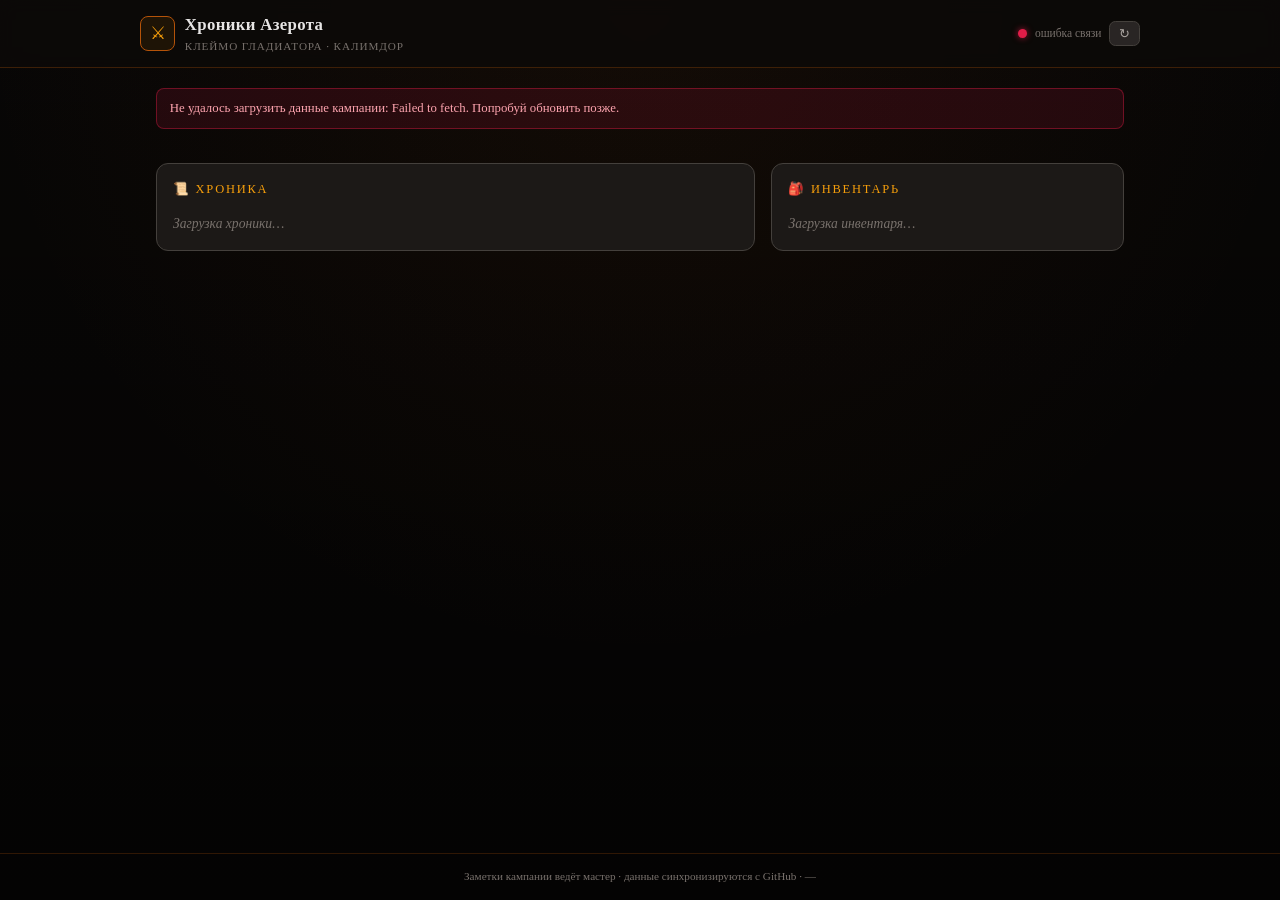
==== commit 804cae08: "Кампания «Клеймо гладиатора»: новая лёгкая страница (хроника + инвентарь)" ====
--- a/index.html
+++ b/index.html
@@ -3,368 +3,105 @@
 <head>
 <meta charset="UTF-8">
 <meta name="viewport" content="width=device-width, initial-scale=1.0">
-<title>Рыцарь одного дня · системное окно</title>
+<title>Хроники Азерота · клеймо гладиатора</title>
 <style>
   :root {
-    --bg: #0c0a09;
-    --panel: #1c1917;
-    --panel2: #292524;
-    --border: #44403c;
-    --amber: #f59e0b;
-    --amber-dim: #b45309;
-    --rose: #e11d48;
-    --sky: #0ea5e9;
-    --emerald: #10b981;
-    --violet: #a78bfa;
-    --pink: #ec4899;
-    --stone: #a8a29e;
-    --muted: #78716c;
-    --txt: #e7e5e4;
+    --bg: #0c0a09; --panel: #1c1917; --panel2: #292524; --border: #44403c;
+    --amber: #f59e0b; --amber-dim: #b45309; --rose: #e11d48; --sky: #0ea5e9;
+    --emerald: #10b981; --violet: #a78bfa; --stone: #a8a29e; --muted: #78716c; --txt: #e7e5e4;
   }
   * { box-sizing: border-box; margin: 0; padding: 0; }
   body {
     font-family: Georgia, 'Times New Roman', serif;
-    background: var(--bg);
-    color: var(--txt);
-    min-height: 100vh;
-    line-height: 1.5;
+    background: var(--bg); color: var(--txt);
+    min-height: 100vh; line-height: 1.55;
   }
   .wrapper {
-    min-height: 100vh;
-    display: flex;
-    flex-direction: column;
+    min-height: 100vh; display: flex; flex-direction: column;
     background:
-      radial-gradient(circle at 50% 0%, rgba(180,83,9,0.06), transparent 60%),
-      linear-gradient(to bottom, rgba(0,0,0,0.4), rgba(0,0,0,0.7));
+      radial-gradient(circle at 50% 0%, rgba(180,83,9,0.07), transparent 60%),
+      linear-gradient(to bottom, rgba(0,0,0,0.35), rgba(0,0,0,0.7));
   }
   header {
     border-bottom: 1px solid rgba(180,83,9,0.3);
-    background: rgba(12,10,9,0.8);
-    backdrop-filter: blur(8px);
-    padding: 0.75rem 1rem;
-    position: sticky; top: 0; z-index: 20;
+    background: rgba(12,10,9,0.85); backdrop-filter: blur(8px);
+    padding: 0.75rem 1rem; position: sticky; top: 0; z-index: 20;
   }
   .header-inner {
-    max-width: 960px;
-    margin: 0 auto;
-    display: flex;
-    align-items: center;
-    justify-content: space-between;
-    gap: 0.75rem;
-    flex-wrap: wrap;
+    max-width: 1000px; margin: 0 auto; display: flex;
+    align-items: center; justify-content: space-between; gap: 0.75rem; flex-wrap: wrap;
   }
   .logo { display: flex; align-items: center; gap: 0.6rem; }
   .logo-mark {
-    width: 2.2rem; height: 2.2rem;
+    width: 2.2rem; height: 2.2rem; border: 1px solid var(--amber-dim); border-radius: 0.5rem;
     display: flex; align-items: center; justify-content: center;
-    border: 1px solid rgba(180,83,9,0.4);
-    background: rgba(69,26,3,0.3);
-    color: var(--amber); font-size: 1.3rem; border-radius: 4px;
-  }
-  .logo h1 { font-size: 1.1rem; color: #f5f5f4; }
-  .logo .sub { font-size: 0.65rem; letter-spacing: 0.18em; text-transform: uppercase; color: rgba(180,83,9,0.7); }
-  .sync-status { display: flex; align-items: center; gap: 0.4rem; font-size: 0.7rem; color: var(--muted); }
-  .sync-dot { width: 6px; height: 6px; border-radius: 50%; background: var(--emerald); animation: pulse 2s infinite; }
-  @keyframes pulse { 0%,100% { opacity: 1; } 50% { opacity: 0.4; } }
+    font-size: 1.1rem; color: var(--amber); background: rgba(245,158,11,0.08);
+  }
+  h1 { font-size: 1.05rem; font-weight: 600; letter-spacing: 0.02em; }
+  .sub { font-size: 0.7rem; color: var(--muted); letter-spacing: 0.08em; text-transform: uppercase; }
+  .sync { display: flex; align-items: center; gap: 0.5rem; font-size: 0.72rem; color: var(--muted); }
+  .sync-dot { width: 0.55rem; height: 0.55rem; border-radius: 50%; background: var(--muted); transition: background .3s; }
+  .sync-dot.ok { background: var(--emerald); box-shadow: 0 0 6px rgba(16,185,129,0.7); }
+  .sync-dot.err { background: var(--rose); box-shadow: 0 0 6px rgba(225,29,72,0.7); }
   .refresh-btn {
-    background: rgba(69,26,3,0.4); border: 1px solid rgba(180,83,9,0.4); color: var(--amber);
-    padding: 0.3rem 0.6rem; border-radius: 4px; cursor: pointer; font-size: 0.75rem;
-  }
-  .refresh-btn:hover { background: rgba(69,26,3,0.6); }
-  main { max-width: 960px; width: 100%; margin: 0 auto; padding: 1rem; flex: 1; }
+    background: var(--panel2); border: 1px solid var(--border); color: var(--stone);
+    border-radius: 0.4rem; padding: 0.25rem 0.55rem; cursor: pointer; font-size: 0.8rem;
+  }
+  .refresh-btn:hover { color: var(--amber); border-color: var(--amber-dim); }
+  main { max-width: 1000px; width: 100%; margin: 0 auto; padding: 1.25rem 1rem 2.5rem; flex: 1; }
+  .error-banner {
+    display: none; background: rgba(225,29,72,0.12); border: 1px solid rgba(225,29,72,0.4);
+    color: #fda4af; padding: 0.6rem 0.8rem; border-radius: 0.5rem; font-size: 0.8rem; margin-bottom: 1rem;
+  }
+  .status {
+    display: grid; grid-template-columns: repeat(auto-fit, minmax(150px, 1fr));
+    gap: 0.6rem; margin-bottom: 1.1rem;
+  }
+  .stat-box { background: var(--panel); border: 1px solid var(--border); border-radius: 0.6rem; padding: 0.6rem 0.8rem; }
+  .stat-box.wide { grid-column: 1 / -1; }
+  .stat-box-label { font-size: 0.6rem; text-transform: uppercase; letter-spacing: 0.12em; color: var(--muted); margin-bottom: 0.2rem; }
+  .stat-box-val { font-size: 0.95rem; }
+  .char-note { font-size: 0.76rem; color: var(--stone); font-style: italic; margin-top: 0.25rem; }
+  .hp-bar { height: 0.35rem; background: var(--panel2); border: 1px solid var(--border); border-radius: 2px; margin-top: 0.4rem; overflow: hidden; }
+  .hp-fill { height: 100%; background: linear-gradient(90deg, var(--rose), #fb7185); transition: width .4s; }
+  .layout { display: grid; grid-template-columns: 1.7fr 1fr; gap: 1rem; align-items: start; }
+  @media (max-width: 820px) { .layout { grid-template-columns: 1fr; } }
+  .card { background: var(--panel); border: 1px solid var(--border); border-radius: 0.75rem; padding: 1rem; }
+  .section-title {
+    font-size: 0.78rem; text-transform: uppercase; letter-spacing: 0.14em; color: var(--amber);
+    margin-bottom: 0.85rem; display: flex; align-items: center; justify-content: space-between; gap: 0.5rem;
+  }
+  .count { font-size: 0.66rem; color: var(--muted); letter-spacing: 0.05em; }
+  .log-item { border-left: 2px solid var(--amber-dim); padding: 0.15rem 0 0.15rem 0.85rem; margin-bottom: 1.05rem; }
+  .log-item:last-child { margin-bottom: 0; }
+  .log-item.player { border-left-color: var(--sky); }
+  .log-item.system { border-left-color: var(--violet); }
+  .log-tag { display: flex; gap: 0.5rem; align-items: baseline; flex-wrap: wrap; margin-bottom: 0.3rem; }
+  .day-badge {
+    font-size: 0.6rem; letter-spacing: 0.1em; text-transform: uppercase; color: var(--amber);
+    background: rgba(245,158,11,0.08); border: 1px solid rgba(245,158,11,0.25);
+    padding: 0.1rem 0.45rem; border-radius: 0.3rem;
+  }
+  .role-badge { font-size: 0.6rem; letter-spacing: 0.1em; text-transform: uppercase; color: var(--muted); }
+  .log-text { font-size: 0.92rem; white-space: pre-wrap; }
+  .item { display: flex; gap: 0.7rem; padding: 0.65rem 0; border-top: 1px dashed rgba(68,64,60,0.6); }
+  .item:first-of-type { border-top: none; padding-top: 0; }
+  .item-dot { width: 0.55rem; height: 0.55rem; border-radius: 50%; margin-top: 0.45rem; flex-shrink: 0; }
+  .item-head { display: flex; align-items: baseline; gap: 0.45rem; flex-wrap: wrap; }
+  .item-name { font-size: 0.9rem; font-weight: 600; }
+  .item-qty { font-size: 0.7rem; color: var(--muted); }
+  .eq-badge {
+    font-size: 0.56rem; letter-spacing: 0.08em; text-transform: uppercase; color: var(--emerald);
+    border: 1px solid rgba(16,185,129,0.35); padding: 0 0.35rem; border-radius: 0.3rem;
+  }
+  .item-desc { font-size: 0.76rem; color: var(--muted); font-style: italic; margin-top: 0.15rem; }
+  .item-stats { font-size: 0.7rem; color: var(--amber-dim); font-family: ui-monospace, 'Courier New', monospace; margin-top: 0.2rem; }
+  .empty { color: var(--muted); font-size: 0.85rem; font-style: italic; }
   footer {
-    border-top: 1px solid var(--border);
-    background: rgba(12,10,9,0.9);
-    padding: 0.75rem 1rem; text-align: center; font-size: 0.7rem; color: var(--muted);
-  }
-  .card {
-    background: rgba(28,25,23,0.6); border: 1px solid var(--border);
-    border-radius: 8px; padding: 1rem; margin-bottom: 1rem;
-  }
-  .header-card {
-    background: linear-gradient(135deg, #1c1917, #0c0a09);
-    border-color: rgba(180,83,9,0.3); position: relative; overflow: hidden;
-  }
-  .header-card::before {
-    content: '✦'; position: absolute; right: -0.5rem; top: -0.5rem;
-    font-size: 7rem; color: rgba(180,83,9,0.08); pointer-events: none;
-  }
-  .names-row { display: flex; flex-wrap: wrap; align-items: baseline; gap: 0.5rem; margin-bottom: 0.5rem; }
-  .name-label { font-size: 0.7rem; letter-spacing: 0.2em; text-transform: uppercase; color: rgba(180,83,9,0.8); }
-  .name-label.body { color: var(--muted); }
-  .name-val { font-size: 1.15rem; color: #f5f5f4; }
-  .name-val.body { color: rgba(251,191,36,0.85); }
-  .meta-row { display: flex; flex-wrap: wrap; gap: 1rem; font-size: 0.75rem; color: var(--stone); margin-bottom: 0.4rem; }
-  .meta-row .v { color: #f5f5f4; font-weight: 600; }
-  .location { font-size: 0.78rem; color: var(--stone); font-style: italic; }
-  .vitals-grid { display: grid; grid-template-columns: 1fr; gap: 0.75rem; }
-  @media (min-width: 640px) { .vitals-grid { grid-template-columns: repeat(3, 1fr); } }
-  .vital { font-size: 0.8rem; }
-  .vital-head { display: flex; justify-content: space-between; margin-bottom: 0.25rem; }
-  .vital-label { color: var(--stone); }
-  .vital-val { font-family: monospace; color: var(--stone); }
-  .bar { height: 10px; background: rgba(0,0,0,0.5); border-radius: 5px; overflow: hidden; border: 1px solid rgba(255,255,255,0.05); }
-  .bar-fill { height: 100%; border-radius: 5px; transition: width 0.6s ease; }
-  .bar-hp .bar-fill { background: linear-gradient(90deg, #9f1239, #e11d48); }
-  .bar-mp .bar-fill { background: linear-gradient(90deg, #075985, #0ea5e9); }
-  .bar-sta .bar-fill { background: linear-gradient(90deg, #92400e, #f59e0b); }
-  .bar-xp .bar-fill { background: linear-gradient(90deg, #b45309, #f59e0b); }
-  .low .bar-fill { animation: blink 1s infinite; }
-  @keyframes blink { 0%,100% { opacity: 1; } 50% { opacity: 0.5; } }
-  .section-title {
-    font-size: 0.8rem; letter-spacing: 0.1em; text-transform: uppercase;
-    color: rgba(245,158,11,0.8); margin-bottom: 0.75rem;
-    display: flex; align-items: center; gap: 0.4rem;
-  }
-  .section-title .count { margin-left: auto; font-size: 0.7rem; color: var(--muted); }
-  /* табы */
-  .tabs {
-    display: flex; flex-wrap: wrap; gap: 0.3rem; margin-bottom: 1rem;
-    border: 1px solid var(--border); background: rgba(28,25,23,0.6);
-    padding: 0.4rem; border-radius: 8px;
-  }
-  .tab {
-    padding: 0.4rem 0.7rem; font-size: 0.75rem; cursor: pointer;
-    border-radius: 4px; border: 1px solid transparent; color: var(--stone);
-    display: inline-flex; align-items: center; gap: 0.3rem;
-    font-family: Georgia, serif; background: transparent;
-  }
-  .tab:hover { background: rgba(0,0,0,0.3); color: var(--txt); }
-  .tab.active {
-    background: rgba(69,26,3,0.4); color: #fcd34d;
-    border-color: rgba(180,83,9,0.4); box-shadow: 0 0 0 1px rgba(245,158,11,0.2);
-  }
-  .tab .ic { font-size: 0.85rem; }
-  .tab .badge {
-    font-size: 0.6rem; padding: 0 0.3rem; border-radius: 9999px;
-    background: rgba(0,0,0,0.4); color: var(--muted); margin-left: 0.2rem;
-  }
-  .tab .badge.alert { color: var(--rose); }
-  .tab .badge.gold { color: var(--amber); }
-  /* характеристики */
-  .stat-grid { display: grid; grid-template-columns: 1fr; gap: 0.6rem; }
-  @media (min-width: 640px) { .stat-grid { grid-template-columns: repeat(2, 1fr); } }
-  @media (min-width: 900px) { .stat-grid { grid-template-columns: repeat(3, 1fr); } }
-  .stat { background: rgba(0,0,0,0.2); border: 1px solid var(--border); border-radius: 4px; padding: 0.6rem; }
-  .stat-head { display: flex; justify-content: space-between; align-items: center; margin-bottom: 0.25rem; }
-  .stat-name { font-size: 0.85rem; color: var(--stone); }
-  .stat-mod { font-family: monospace; font-size: 1.1rem; font-weight: bold; }
-  .stat-mod.pos { color: var(--emerald); }
-  .stat-mod.neg { color: var(--rose); }
-  .stat-val-row { display: flex; justify-content: space-between; align-items: baseline; margin: 0.2rem 0; }
-  .stat-val { font-family: monospace; font-size: 1.5rem; font-weight: 600; color: #f5f5f4; }
-  .stat-tier { font-size: 0.6rem; letter-spacing: 0.1em; text-transform: uppercase; }
-  .stat-bar { height: 6px; background: rgba(0,0,0,0.5); border-radius: 3px; overflow: hidden; margin-top: 0.3rem; }
-  .stat-bar-fill { height: 100%; border-radius: 3px; transition: width 0.5s; }
-  .saves-grid { display: grid; grid-template-columns: repeat(2, 1fr); gap: 0.4rem; }
-  @media (min-width: 640px) { .saves-grid { grid-template-columns: repeat(3, 1fr); } }
-  .save-row, .skill-row { display: flex; justify-content: space-between; padding: 0.3rem 0.5rem; font-size: 0.8rem; border-radius: 3px; }
-  .save-row:hover, .skill-row:hover { background: rgba(0,0,0,0.3); }
-  .save-row .v, .skill-row .v { font-family: monospace; font-weight: 600; }
-  .skills-grid { display: grid; grid-template-columns: 1fr; gap: 0.2rem; }
-  @media (min-width: 640px) { .skills-grid { grid-template-columns: repeat(2, 1fr); } }
-  .prof-dot { display: inline-block; width: 8px; height: 8px; border-radius: 50%; margin-right: 0.4rem; }
-  .prof-dot.yes { background: var(--amber); box-shadow: 0 0 0 2px rgba(245,158,11,0.3); }
-  .prof-dot.no { border: 1px solid var(--muted); }
-  .skill-stat { font-size: 0.6rem; color: var(--muted); text-transform: uppercase; }
-  /* предметы */
-  .item { background: rgba(0,0,0,0.3); border: 1px solid var(--border); border-radius: 4px; padding: 0.6rem; margin-bottom: 0.5rem; }
-  .item.common { border-color: #57534e; }
-  .item.uncommon { border-color: rgba(16,185,129,0.5); }
-  .item.rare { border-color: rgba(14,165,233,0.5); }
-  .item.epic { border-color: rgba(167,139,250,0.5); }
-  .item.legendary { border-color: rgba(245,158,11,0.6); }
-  .item-head { display: flex; justify-content: space-between; align-items: flex-start; gap: 0.5rem; }
-  .item-name { font-size: 0.9rem; color: #f5f5f4; }
-  .item.rare .item-name { color: #7dd3fc; }
-  .item.epic .item-name { color: #c4b5fd; }
-  .item.legendary .item-name { color: #fcd34d; }
-  .item-desc { font-size: 0.75rem; color: var(--stone); margin-top: 0.2rem; }
-  .item-meta { font-size: 0.6rem; text-transform: uppercase; letter-spacing: 0.1em; color: var(--muted); margin-top: 0.3rem; display: flex; gap: 0.8rem; }
-  .qty { background: rgba(0,0,0,0.5); padding: 0 0.4rem; border-radius: 3px; font-family: monospace; font-size: 0.75rem; color: var(--txt); }
-  .equipped { background: rgba(69,26,3,0.6); color: #fcd34d; padding: 0 0.3rem; border-radius: 3px; font-size: 0.6rem; text-transform: uppercase; }
-  /* NPC */
-  .npc { background: rgba(0,0,0,0.3); border: 1px solid var(--border); border-radius: 4px; padding: 0.6rem; margin-bottom: 0.5rem; }
-  .npc.ally, .npc.friend { border-color: rgba(16,185,129,0.4); }
-  .npc.enemy, .npc.rival { border-color: rgba(225,29,72,0.4); }
-  .npc.dead { opacity: 0.55; }
-  .npc-head { display: flex; justify-content: space-between; align-items: flex-start; gap: 0.5rem; }
-  .npc-name { font-size: 0.9rem; color: #f5f5f4; }
-  .npc-role { font-size: 0.65rem; text-transform: uppercase; letter-spacing: 0.1em; color: var(--muted); margin-top: 0.1rem; }
-  .npc-badge { font-size: 0.6rem; padding: 0.1rem 0.4rem; border-radius: 9999px; text-transform: uppercase; letter-spacing: 0.1em; border: 1px solid; }
-  .npc-badge.ally, .npc-badge.friend { background: rgba(6,78,59,0.5); color: #6ee7b7; border-color: rgba(6,95,70,0.4); }
-  .npc-badge.neutral { background: rgba(41,37,36,0.6); color: var(--stone); border-color: var(--border); }
-  .npc-badge.rival, .npc-badge.enemy { background: rgba(69,10,10,0.5); color: #fca5a5; border-color: rgba(136,19,55,0.4); }
-  .npc-badge.unknown { background: rgba(41,37,36,0.6); color: var(--muted); border-color: var(--border); }
-  .trust-row { display: flex; align-items: center; gap: 0.5rem; margin-top: 0.4rem; font-size: 0.7rem; }
-  .trust-bar { flex: 1; height: 6px; background: rgba(0,0,0,0.5); border-radius: 3px; position: relative; overflow: hidden; }
-  .trust-bar::before { content: ''; position: absolute; left: 50%; top: 0; width: 1px; height: 100%; background: rgba(120,113,108,0.6); }
-  .trust-fill { position: absolute; top: 0; height: 100%; border-radius: 3px; }
-  .trust-fill.pos { left: 50%; background: linear-gradient(90deg, #059669, #34d399); }
-  .trust-fill.neg { right: 50%; background: linear-gradient(270deg, #9f1239, #e11d48); }
-  .trust-val { font-family: monospace; color: var(--stone); min-width: 2rem; text-align: right; }
-  .npc-notes { font-size: 0.72rem; color: var(--stone); margin-top: 0.3rem; }
-  .fact-chips { display: flex; flex-wrap: wrap; gap: 0.3rem; margin-top: 0.4rem; }
-  .chip { font-size: 0.62rem; background: rgba(41,37,36,0.6); color: var(--stone); padding: 0.1rem 0.4rem; border-radius: 3px; }
-  /* заметки */
-  .journal-entry { background: rgba(0,0,0,0.3); border: 1px solid var(--border); border-left-width: 3px; border-radius: 4px; padding: 0.6rem; margin-bottom: 0.5rem; }
-  .journal-entry.clue { border-left-color: var(--sky); }
-  .journal-entry.person { border-left-color: var(--pink); }
-  .journal-entry.place { border-left-color: var(--emerald); }
-  .journal-entry.plan { border-left-color: var(--amber); }
-  .journal-entry.danger { border-left-color: var(--rose); }
-  .journal-entry.lore { border-left-color: var(--violet); }
-  .journal-entry.other { border-left-color: var(--muted); }
-  .journal-entry.pinned { background: rgba(69,26,3,0.15); }
-  .j-head { display: flex; justify-content: space-between; align-items: flex-start; gap: 0.5rem; }
-  .j-title { font-size: 0.88rem; color: #f5f5f4; }
-  .j-pin { color: var(--amber); font-size: 0.8rem; }
-  .j-content { font-size: 0.75rem; color: var(--stone); margin-top: 0.2rem; white-space: pre-wrap; }
-  .j-meta { font-size: 0.6rem; text-transform: uppercase; letter-spacing: 0.1em; color: var(--muted); margin-top: 0.4rem; display: flex; gap: 0.8rem; }
-  /* форма заметок */
-  .journal-form { background: rgba(0,0,0,0.3); border: 1px solid var(--border); border-radius: 4px; padding: 0.6rem; }
-  .j-input {
-    width: 100%; background: rgba(0,0,0,0.4); border: 1px solid var(--border); border-radius: 3px;
-    padding: 0.35rem 0.5rem; color: var(--txt); font-family: Georgia, serif; font-size: 0.85rem; margin-bottom: 0.4rem;
-  }
-  .j-input:focus { outline: none; border-color: var(--amber); }
-  .j-textarea {
-    width: 100%; background: rgba(0,0,0,0.4); border: 1px solid var(--border); border-radius: 3px;
-    padding: 0.35rem 0.5rem; color: var(--txt); font-family: Georgia, serif; font-size: 0.8rem; resize: vertical;
-  }
-  .j-textarea:focus { outline: none; border-color: var(--amber); }
-  .j-categories { display: flex; flex-wrap: wrap; gap: 0.3rem; margin-top: 0.4rem; }
-  .j-cat {
-    background: rgba(0,0,0,0.3); border: 1px solid var(--border); color: var(--stone);
-    padding: 0.2rem 0.5rem; border-radius: 9999px; font-size: 0.65rem; cursor: pointer; font-family: Georgia, serif;
-  }
-  .j-cat:hover { background: rgba(69,26,3,0.3); }
-  .j-cat.active { background: rgba(69,26,3,0.5); color: #fcd34d; border-color: rgba(180,83,9,0.5); }
-  /* квесты */
-  .quest { background: rgba(0,0,0,0.3); border: 1px solid var(--border); border-radius: 4px; padding: 0.6rem; margin-bottom: 0.5rem; }
-  .quest.completed { border-color: rgba(16,185,129,0.4); }
-  .quest.failed { border-color: rgba(225,29,72,0.4); opacity: 0.7; }
-  .q-head { display: flex; justify-content: space-between; align-items: center; gap: 0.5rem; }
-  .q-title { font-size: 0.88rem; color: #f5f5f4; }
-  .q-status { font-size: 0.6rem; padding: 0.1rem 0.4rem; border-radius: 9999px; text-transform: uppercase; letter-spacing: 0.1em; }
-  .q-status.active { background: rgba(69,26,3,0.5); color: #fcd34d; }
-  .q-status.completed { background: rgba(6,78,59,0.5); color: #6ee7b7; }
-  .q-status.failed { background: rgba(69,10,10,0.5); color: #fca5a5; }
-  .q-desc { font-size: 0.75rem; color: var(--stone); margin-top: 0.2rem; }
-  /* смерти */
-  .death { background: rgba(0,0,0,0.3); border: 1px solid rgba(136,19,55,0.3); border-radius: 4px; padding: 0.6rem; margin-bottom: 0.5rem; }
-  .death-head { display: flex; justify-content: space-between; font-size: 0.7rem; color: var(--muted); margin-bottom: 0.2rem; }
-  .death-cause { font-size: 0.82rem; color: var(--txt); }
-  /* эффекты */
-  .effect-chips { display: flex; flex-wrap: wrap; gap: 0.4rem; }
-  .effect { font-size: 0.72rem; padding: 0.3rem 0.5rem; border-radius: 4px; border: 1px solid; display: inline-flex; align-items: center; gap: 0.3rem; }
-  .effect.buff { background: rgba(6,78,59,0.4); color: #6ee7b7; border-color: rgba(6,95,70,0.4); }
-  .effect.debuff { background: rgba(69,10,10,0.4); color: #fca5a5; border-color: rgba(136,19,55,0.4); }
-  .effect.injury { background: rgba(69,10,10,0.5); color: #fca5a5; border-color: rgba(136,19,55,0.5); }
-  .effect.condition { background: rgba(69,26,3,0.4); color: #fcd34d; border-color: rgba(180,83,9,0.4); }
-  .effect .dur { font-family: monospace; font-size: 0.65rem; opacity: 0.8; }
-  /* лента событий */
-  .event { background: rgba(0,0,0,0.3); border: 1px solid var(--border); border-left-width: 3px; border-radius: 4px; padding: 0.5rem; margin-bottom: 0.4rem; }
-  .event.narrator { border-left-color: var(--violet); }
-  .event.player { border-left-color: var(--sky); }
-  .event.gm { border-left-color: var(--violet); }
-  .event.system { border-left-color: var(--muted); }
-  .event.npc { border-left-color: var(--amber); }
-  .event-head { display: flex; align-items: center; gap: 0.4rem; font-size: 0.6rem; text-transform: uppercase; letter-spacing: 0.1em; color: var(--muted); margin-bottom: 0.2rem; }
-  .role-badge { padding: 0.2rem 0.55rem; border-radius: 9999px; border: 1px solid; font-size: 0.65rem; font-weight: 600; letter-spacing: 0.08em; }
-  .role-badge.narrator, .role-badge.gm { background: rgba(76,29,149,0.4); color: #ddd6fe; border-color: rgba(139,92,246,0.6); }
-  .role-badge.player { background: rgba(12,74,110,0.5); color: #bae6fd; border-color: rgba(14,165,233,0.6); }
-  .role-badge.system { background: rgba(68,64,60,0.7); color: #e7e5e4; border-color: rgba(120,113,108,0.6); }
-  .role-badge.npc { background: rgba(120,53,15,0.5); color: #fde68a; border-color: rgba(245,158,11,0.6); }
-  .event-time { margin-left: auto; font-family: monospace; }
-  .event-text { font-size: 0.78rem; color: var(--stone); white-space: pre-wrap; line-height: 1.4; }
-  /* карта */
-  .map-container { position: relative; width: 100%; aspect-ratio: 4/3; background: linear-gradient(to bottom, #1c1917, rgba(0,0,0,0.85)); border: 1px solid var(--border); border-radius: 6px; overflow: hidden; box-shadow: inset 0 0 30px rgba(0,0,0,0.6); }
-  .map-bg { position: absolute; inset: 0; width: 100%; height: 100%; pointer-events: none; }
-  .map-compass { position: absolute; top: 0.5rem; right: 0.5rem; font-size: 0.6rem; color: var(--muted); text-align: center; background: rgba(0,0,0,0.6); padding: 0.2rem 0.4rem; border-radius: 3px; border: 1px solid var(--border); line-height: 1.2; }
-  .map-loc { position: absolute; transform: translate(-50%, -50%); display: flex; flex-direction: column; align-items: center; z-index: 2; }
-  .map-btn { background: rgba(0,0,0,0.8); border: 1px solid; padding: 0.25rem 0.45rem; border-radius: 4px; font-size: 0.65rem; color: var(--stone); cursor: default; text-align: center; display: flex; flex-direction: column; align-items: center; gap: 0.1rem; min-width: 3rem; transition: transform 0.2s; }
-  .map-btn:hover { transform: scale(1.1); z-index: 10; }
-  .map-ic { font-size: 0.9rem; line-height: 1; }
-  .map-btn.current { border-color: var(--amber); background: rgba(69,26,3,0.7); color: #fcd34d; box-shadow: 0 0 0 2px rgba(245,158,11,0.4), 0 0 12px rgba(245,158,11,0.3); }
-  .map-btn.safe { border-color: rgba(16,185,129,0.6); color: #6ee7b7; }
-  .map-btn.caution { border-color: rgba(245,158,11,0.6); color: #fcd34d; }
-  .map-btn.danger { border-color: rgba(225,29,72,0.7); color: #fca5a5; }
-  .map-pulse { position: absolute; left: 50%; top: 50%; width: 2.5rem; height: 2.5rem; border-radius: 50%; background: rgba(245,158,11,0.25); transform: translate(-50%,-50%); animation: mapPulse 2s ease-out infinite; pointer-events: none; }
-  @keyframes mapPulse { 0% { transform: translate(-50%,-50%) scale(0.5); opacity: 0.8; } 100% { transform: translate(-50%,-50%) scale(1.5); opacity: 0; } }
-  /* бой */
-  .combat-stat { background: rgba(0,0,0,0.3); border: 1px solid var(--border); border-radius: 4px; padding: 0.6rem; text-align: center; }
-  .cs-label { font-size: 0.6rem; text-transform: uppercase; letter-spacing: 0.1em; color: var(--muted); margin-bottom: 0.2rem; }
-  .cs-val { font-family: monospace; font-size: 1.4rem; font-weight: 700; }
-  .cs-hint { font-size: 0.6rem; color: var(--muted); margin-top: 0.1rem; }
-  .combat-weapon { display: flex; justify-content: space-between; align-items: center; padding: 0.4rem 0.5rem; background: rgba(0,0,0,0.3); border: 1px solid var(--border); border-radius: 4px; margin-bottom: 0.3rem; }
-  .cw-name { font-size: 0.85rem; color: #f5f5f4; }
-  .combat-target { background: rgba(0,0,0,0.3); border: 1px solid var(--border); border-radius: 4px; padding: 0.5rem; margin-bottom: 0.4rem; }
-  .ct-head { display: flex; justify-content: space-between; align-items: center; gap: 0.4rem; }
-  .ct-name { font-size: 0.88rem; color: #f5f5f4; }
-  .ct-role { font-size: 0.65rem; text-transform: uppercase; letter-spacing: 0.1em; color: var(--muted); margin-top: 0.1rem; }
-  .ct-stats { font-size: 0.7rem; color: var(--stone); margin-top: 0.2rem; }
-  /* достижения */
-  .ach { background: rgba(0,0,0,0.3); border: 1px solid var(--border); border-radius: 4px; padding: 0.6rem; display: flex; gap: 0.6rem; }
-  .ach.done { border-color: rgba(180,83,9,0.5); background: linear-gradient(135deg, rgba(69,26,3,0.3), rgba(28,25,23,0.6)); }
-  .ach-icon { font-size: 1.5rem; width: 2.5rem; height: 2.5rem; display: flex; align-items: center; justify-content: center; background: rgba(41,37,36,0.5); border-radius: 4px; flex-shrink: 0; }
-  .ach.done .ach-icon { background: rgba(69,26,3,0.4); box-shadow: 0 0 0 1px rgba(245,158,11,0.3); }
-  .ach.locked .ach-icon { filter: grayscale(1); opacity: 0.4; }
-  .ach-name { font-size: 0.85rem; color: #f5f5f4; }
-  .ach.done .ach-name { color: #fcd34d; }
-  .ach-desc { font-size: 0.7rem; color: var(--muted); margin-top: 0.1rem; }
-  .ach-bar { height: 4px; background: rgba(0,0,0,0.5); border-radius: 2px; overflow: hidden; margin-top: 0.3rem; }
-  .ach-bar-fill { height: 100%; border-radius: 2px; }
-  .ach.done .ach-bar-fill { background: linear-gradient(90deg, #b45309, #fbbf24); }
-  .ach.locked .ach-bar-fill { background: var(--muted); }
-  .ach-progress { font-family: monospace; font-size: 0.65rem; color: var(--stone); margin-top: 0.2rem; }
-  /* статистика */
-  .stat-box { background: rgba(0,0,0,0.3); border: 1px solid var(--border); border-radius: 4px; padding: 0.6rem; text-align: center; }
-  .stat-box-label { font-size: 0.6rem; text-transform: uppercase; letter-spacing: 0.1em; color: var(--muted); margin-bottom: 0.2rem; }
-  .stat-box-val { font-family: monospace; font-size: 1.1rem; font-weight: 600; }
-  .empty { text-align: center; padding: 2rem; color: var(--muted); font-size: 0.85rem; }
-  /* поле действия */
-  .action-input-card { border-color: rgba(14,165,233,0.3); background: rgba(8,47,73,0.15); }
-  .action-textarea {
-    width: 100%; background: rgba(0,0,0,0.4); border: 1px solid var(--border); border-radius: 4px;
-    padding: 0.5rem; color: var(--txt); font-family: Georgia, serif; font-size: 0.85rem; resize: vertical;
-    min-height: 2.5rem;
-  }
-  .action-textarea:focus { outline: none; border-color: var(--sky); box-shadow: 0 0 0 1px rgba(14,165,233,0.3); }
-  .action-textarea::placeholder { color: var(--muted); font-style: italic; }
-  .action-buttons { display: flex; gap: 0.5rem; margin-top: 0.5rem; }
-  .action-btn {
-    padding: 0.35rem 0.7rem; font-size: 0.72rem; border-radius: 4px; cursor: pointer;
-    border: 1px solid; font-family: Georgia, serif; text-transform: uppercase; letter-spacing: 0.05em;
-  }
-  .action-btn.save { background: rgba(69,26,3,0.3); border-color: rgba(180,83,9,0.4); color: #fcd34d; }
-  .action-btn.save:hover { background: rgba(69,26,3,0.5); }
-  .action-btn.copy { background: rgba(8,47,73,0.3); border-color: rgba(14,165,233,0.4); color: #7dd3fc; }
-  .action-btn.copy:hover { background: rgba(8,47,73,0.5); }
-  .action-btn.copy.ok { background: rgba(6,78,59,0.4); border-color: var(--emerald); color: #6ee7b7; }
-  .action-drafts { margin-top: 0.5rem; }
-  .drafts-title { font-size: 0.65rem; text-transform: uppercase; letter-spacing: 0.1em; color: var(--muted); margin-bottom: 0.3rem; }
-  .draft-item {
-    background: rgba(0,0,0,0.3); border: 1px solid var(--border); border-left: 3px solid var(--sky);
-    border-radius: 4px; padding: 0.4rem 0.5rem; margin-bottom: 0.3rem; display: flex; align-items: flex-start; gap: 0.4rem;
-  }
-  .draft-text { flex: 1; font-size: 0.78rem; color: var(--stone); }
-  .draft-meta { font-size: 0.6rem; color: var(--muted); white-space: nowrap; }
-  .draft-actions { display: flex; flex-direction: column; gap: 0.2rem; }
-  .draft-btn {
-    background: rgba(0,0,0,0.4); border: 1px solid var(--border); color: var(--stone);
-    width: 1.4rem; height: 1.4rem; border-radius: 3px; cursor: pointer; font-size: 0.7rem; padding: 0;
-  }
-  .draft-btn:hover { background: rgba(69,26,3,0.4); color: #fcd34d; }
-  .draft-btn.del:hover { background: rgba(69,10,10,0.4); color: #fca5a5; }
-  .error-banner { background: rgba(69,10,10,0.6); border: 1px solid var(--rose); color: #fca5a5; padding: 0.75rem 1rem; border-radius: 6px; margin-bottom: 1rem; font-size: 0.85rem; }
-  .ornament { display: flex; align-items: center; gap: 0.75rem; color: rgba(180,83,9,0.3); margin: 1rem 0; }
-  .ornament::before, .ornament::after { content: ''; height: 1px; flex: 1; background: linear-gradient(to right, transparent, rgba(180,83,9,0.3)); }
-  .ornament::after { background: linear-gradient(to left, transparent, rgba(180,83,9,0.3)); }
-  .grid-2 { display: grid; grid-template-columns: 1fr; gap: 0.5rem; }
-  @media (min-width: 640px) { .grid-2 { grid-template-columns: repeat(2, 1fr); } }
-  .grid-4 { display: grid; grid-template-columns: repeat(2, 1fr); gap: 0.5rem; }
-  @media (min-width: 640px) { .grid-4 { grid-template-columns: repeat(4, 1fr); } }
+    border-top: 1px solid rgba(180,83,9,0.25); margin-top: auto;
+    padding: 0.9rem 1rem calc(0.9rem + env(safe-area-inset-bottom));
+    text-align: center; font-size: 0.7rem; color: var(--muted);
+  }
 </style>
 </head>
 <body>
@@ -372,676 +109,168 @@
   <header>
     <div class="header-inner">
       <div class="logo">
-        <div class="logo-mark">✦</div>
+        <div class="logo-mark">⚔</div>
         <div>
-          <h1>Рыцарь одного дня</h1>
-          <div class="sub">системное окно</div>
+          <h1>Хроники Азерота</h1>
+          <div class="sub">клеймо гладиатора · Калимдор</div>
         </div>
       </div>
-      <div class="sync-status">
+      <div class="sync">
         <span class="sync-dot" id="syncDot"></span>
         <span id="syncText">синхронизация…</span>
-        <button class="refresh-btn" onclick="loadState()">↻</button>
+        <button class="refresh-btn" onclick="loadAll()" aria-label="Обновить данные">↻</button>
       </div>
     </div>
   </header>
 
-  <main id="main">
-    <div id="error" class="error-banner" style="display:none"></div>
-    <div id="loading" class="empty">Загрузка состояния из облака…</div>
-    <div id="content" style="display:none"></div>
+  <main>
+    <div id="error" class="error-banner" role="alert"></div>
+
+    <section class="status" id="status" aria-label="Краткий статус героя"></section>
+
+    <div class="layout">
+      <section class="card" aria-label="Хроника событий">
+        <div class="section-title">📜 Хроника <span class="count" id="logCount"></span></div>
+        <div id="log"><div class="empty">Загрузка хроники…</div></div>
+      </section>
+
+      <aside>
+        <section class="card" aria-label="Инвентарь">
+          <div class="section-title">🎒 Инвентарь <span class="count" id="invCount"></span></div>
+          <div id="inv"><div class="empty">Загрузка инвентаря…</div></div>
+        </section>
+      </aside>
+    </div>
   </main>
 
   <footer>
-    Превью тянет состояние из GitHub (jsDelivr CDN). Игра ведётся в чате с мастером.
-    <br>После смерти — возврат на контрольную точку. Уровень, опыт, навыки и заметки остаются с тобой.
+    Заметки кампании ведёт мастер · данные синхронизируются с GitHub · <span id="updatedAt">—</span>
   </footer>
 </div>
 
 <script>
-// Используем raw.githubusercontent.com — кэш короче, чем у jsDelivr (~5 мин vs 12ч).
-// Превью добавляет ?t=timestamp для обхода кэша.
-const STATE_URL = `https://raw.githubusercontent.com/Gavnenko123/rycar-preview/main/state.json`;
-const MESSAGES_URL = `https://raw.githubusercontent.com/Gavnenko123/rycar-preview/main/messages.json`;
-
-const DND_SKILLS = [
-  {id:'acrobatics',name:'Акробатика',stat:'dexterity'},{id:'animal-handling',name:'Обращение с животными',stat:'wisdom'},
-  {id:'arcana',name:'Магия',stat:'intelligence'},{id:'athletics',name:'Атлетика',stat:'strength'},
-  {id:'deception',name:'Обман',stat:'charisma'},{id:'history',name:'История',stat:'intelligence'},
-  {id:'insight',name:'Проницательность',stat:'wisdom'},{id:'intimidation',name:'Запугивание',stat:'charisma'},
-  {id:'investigation',name:'Расследование',stat:'intelligence'},{id:'medicine',name:'Медицина',stat:'wisdom'},
-  {id:'nature',name:'Природа',stat:'intelligence'},{id:'perception',name:'Восприятие',stat:'wisdom'},
-  {id:'performance',name:'Выступление',stat:'charisma'},{id:'persuasion',name:'Убеждение',stat:'charisma'},
-  {id:'religion',name:'Религия',stat:'intelligence'},{id:'sleight-of-hand',name:'Ловкость рук',stat:'dexterity'},
-  {id:'stealth',name:'Скрытность',stat:'dexterity'},{id:'survival',name:'Выживание',stat:'wisdom'},
-];
-const STAT_LABELS = {strength:'Сила',dexterity:'Ловкость',constitution:'Телосложение',intelligence:'Интеллект',wisdom:'Мудрость',charisma:'Харизма'};
-const STAT_DESC = {
-  strength:'Атаки ближним боем, атлетика, переноска груза, взлом.',
-  dexterity:'Броня (CA), инициатива, ловкость рук, скрытность, дальний бой.',
-  constitution:'Здоровье (HP), выносливость, сопротивление ядам.',
-  intelligence:'Знания (Арканы, История, Природа, Религия), расследование.',
-  wisdom:'Восприятие, инсайт, медицина, выживание, осторожность.',
-  charisma:'Убеждение, обман, запугивание, выступление, доверие NPC.',
-};
-const STAT_ORDER = ['strength','dexterity','constitution','intelligence','wisdom','charisma'];
-const RARITY_LABELS = {common:'Обычное',uncommon:'Необычное',rare:'Редкое',epic:'Эпическое',legendary:'Легендарное'};
-const ITEM_TYPE_LABELS = {weapon:'Оружие',armor:'Броня',consumable:'Расходник',misc:'Прочее',key:'Ключевое'};
-const REL_LABELS = {ally:'Союзник',friend:'Друг',neutral:'Нейтрален',rival:'Соперник',enemy:'Враг',unknown:'Незнакомец'};
-const JCAT_LABELS = {clue:'Улика',person:'Персона',place:'Место',plan:'План',danger:'Опасность',lore:'Знание',other:'Прочее'};
-const ROLE_LABELS = {narrator:'Мастер',player:'Герой',gm:'Мастер',system:'Система',npc:'НИП'};
-
-const MAP_LOCS = [
-  {id:'dungeon',name:'Тюрьма',x:15,y:78,danger:'safe'},
-  {id:'courtyard',name:'Двор',x:50,y:60,danger:'danger'},
-  {id:'barracks',name:'Казармы',x:78,y:70,danger:'caution'},
-  {id:'hall',name:'Главный зал',x:50,y:40,danger:'caution'},
-  {id:'archive',name:'Архив',x:25,y:35,danger:'caution'},
-  {id:'chapel',name:'Часовня',x:75,y:35,danger:'caution'},
-  {id:'tavern',name:'«Сломанное Копьё»',x:88,y:90,danger:'caution'},
-  {id:'tower',name:'Башня лорда',x:50,y:15,danger:'danger'},
-];
-
-const ACHIEVEMENTS = [
-  {id:'first-death',name:'Первая смерть',desc:'Умереть в первый раз.',icon:'💀',cat:'Петли',target:1,fn:s=>Math.min(s.deathLog.length,1)},
-  {id:'five-deaths',name:'Привыкший умирать',desc:'Умереть 5 раз.',icon:'🪦',cat:'Петли',target:5,fn:s=>s.deathLog.length},
-  {id:'ten-deaths',name:'Бессмертный неудачник',desc:'Умереть 10 раз.',icon:'♾️',cat:'Петли',target:10,fn:s=>s.deathLog.length},
-  {id:'loop-master',name:'Хозяин петли',desc:'Дожить до 20-й петли.',icon:'🔄',cat:'Петли',target:20,fn:s=>s.loopCount},
-  {id:'first-skill',name:'Первый навык',desc:'Изучить любой навык.',icon:'⚔️',cat:'Бой',target:1,fn:s=>Math.min(s.skills.length,1)},
-  {id:'five-skills',name:'Разносторонний',desc:'Изучить 5 навыков.',icon:'🗡️',cat:'Бой',target:5,fn:s=>s.skills.length},
-  {id:'master-skill',name:'Мастер',desc:'Прокачать навык до 5 уровня.',icon:'🏆',cat:'Бой',target:1,fn:s=>s.skills.filter(x=>x.level>=5).length},
-  {id:'level-5',name:'Окрепший',desc:'Достичь 5 уровня.',icon:'📈',cat:'Бой',target:5,fn:s=>s.level},
-  {id:'level-10',name:'Закалённый петлёй',desc:'Достичь 10 уровня.',icon:'🌟',cat:'Бой',target:10,fn:s=>s.level},
-  {id:'first-npc',name:'Первая встреча',desc:'Узнать имя хоть одного человека.',icon:'👥',cat:'Люди',target:1,fn:s=>Math.min(s.relationships.length,1)},
-  {id:'five-npcs',name:'Знающий людей',desc:'Узнать 5 людей.',icon:'🤝',cat:'Люди',target:5,fn:s=>s.relationships.length},
-  {id:'first-friend',name:'Завязавший связь',desc:'Завести союзника (trust ≥ 30).',icon:'💚',cat:'Люди',target:1,fn:s=>s.relationships.filter(r=>(r.type==='ally'||r.type==='friend')&&r.trust>=30).length},
-  {id:'enemy',name:'Наживший врага',desc:'Заработать врага (trust ≤ -30).',icon:'💢',cat:'Люди',target:1,fn:s=>s.relationships.filter(r=>r.type==='enemy'||r.trust<=-30).length},
-  {id:'first-journal',name:'Записавший улику',desc:'Сделать первую заметку.',icon:'📝',cat:'Исследование',target:1,fn:s=>Math.min(s.journal.length,1)},
-  {id:'ten-journal',name:'Дотошный',desc:'Собрать 10 заметок.',icon:'📚',cat:'Исследование',target:10,fn:s=>s.journal.length},
-  {id:'rare-item',name:'Находящий редкости',desc:'Заполучить редкий предмет.',icon:'💎',cat:'Исследование',target:1,fn:s=>s.inventory.filter(i=>['rare','epic','legendary'].includes(i.rarity)).length},
-  {id:'gold-50',name:'При деньгах',desc:'Накопить 50 золотых.',icon:'🪙',cat:'Исследование',target:50,fn:s=>s.gold},
-  {id:'five-facts',name:'Собиратель фактов',desc:'Узнать 5 фактов о людях.',icon:'🔍',cat:'Знание',target:5,fn:s=>s.relationships.reduce((a,r)=>a+r.knownFacts.length,0)},
-  {id:'quest-done',name:'Закрывший дело',desc:'Выполнить любой квест.',icon:'✅',cat:'Знание',target:1,fn:s=>s.questLog.filter(q=>q.status==='completed').length},
-];
-
-function statMod(score){return Math.floor((score-10)/2);}
-function fmtMod(n){return n>=0?`+${n}`:`${n}`;}
-function tier(val){
-  if(val>=18)return{label:'выдающаяся',grad:'linear-gradient(90deg,#b45309,#fbbf24)',color:'#fbbf24'};
-  if(val>=14)return{label:'сильная',grad:'linear-gradient(90deg,#047857,#34d399)',color:'#34d399'};
-  if(val>=10)return{label:'средняя',grad:'linear-gradient(90deg,#0369a1,#38bdf8)',color:'#38bdf8'};
-  if(val>=7)return{label:'слабая',grad:'linear-gradient(90deg,#9a3412,#fb923c)',color:'#fb923c'};
-  return{label:'жалкая',grad:'linear-gradient(90deg,#9f1239,#f43f5e)',color:'#f43f5e'};
-}
-function escapeHtml(s){if(s==null)return'';return String(s).replace(/[&<>"']/g,c=>({'&':'&amp;','<':'&lt;','>':'&gt;','"':'&quot;',"'":'&#39;'}[c]));}
-function fmtDuration(ms){const sec=Math.floor(ms/1000),min=Math.floor(sec/60),hr=Math.floor(min/60);if(hr>0)return`${hr}ч ${min%60}м`;if(min>0)return`${min}м ${sec%60}с`;return`${sec}с`;}
-
-let currentState = null;
-let currentMessages = [];
-let activeTab = 'stats';
-
-async function loadState() {
-  const err = document.getElementById('error');
-  const loading = document.getElementById('loading');
-  const content = document.getElementById('content');
-  const syncText = document.getElementById('syncText');
-  err.style.display = 'none';
-  if (!currentState) { loading.style.display = 'block'; content.style.display = 'none'; }
-  syncText.textContent = 'загрузка…';
-  try {
-    const t = Date.now();
-    const [stateRes, msgRes] = await Promise.all([
-      fetch(`${STATE_URL}?t=${t}`, {cache:'no-store'}),
-      fetch(`${MESSAGES_URL}?t=${t}`, {cache:'no-store'}).catch(()=>null),
-    ]);
-    if (!stateRes.ok) throw new Error(`HTTP ${stateRes.status}`);
-    currentState = await stateRes.json();
-    if (msgRes && msgRes.ok) {
-      try { currentMessages = await msgRes.json(); } catch { currentMessages = []; }
-    }
-    render();
-    syncText.textContent = `обновлено ${new Date().toLocaleTimeString('ru-RU')}`;
-    loading.style.display = 'none';
-    content.style.display = 'block';
-    renderDrafts();
-  } catch (e) {
-    loading.style.display = 'none';
-    err.textContent = 'Не удалось загрузить состояние: ' + e.message;
-    err.style.display = 'block';
-    syncText.textContent = 'ошибка';
-    document.getElementById('syncDot').style.background = '#e11d48';
-  }
-}
-
-function render() {
-  const s = currentState;
-  const ca = 10 + statMod(s.stats.dexterity);
-  document.getElementById('content').innerHTML = `
-    ${renderHeader(s, ca)}
-    ${renderVitals(s)}
-    ${renderEffects(s)}
-    ${renderActionInput()}
-    <div class="ornament">✦</div>
-    ${renderTabs(s)}
-    <div id="tabContent"></div>
-    <div class="ornament">✦</div>
-    ${renderEvents()}
-  `;
-  renderTab();
-}
-
-// Поле ввода действия от имени персонажа.
-// Сохраняет в localStorage (черновики игрока) + кнопка копирования для мастера.
-function renderActionInput() {
-  return `
-    <div class="card action-input-card">
-      <div class="section-title">✍ Действие от имени героя</div>
-      <textarea id="actionInput" class="action-textarea" placeholder="Что делает Нотта? Например: «Спросить Бромма, кто приходил к Торвену вчера вечером»" rows="2"></textarea>
-      <div class="action-buttons">
-        <button class="action-btn save" onclick="saveActionDraft()">сохранить черновик</button>
-        <button class="action-btn copy" onclick="copyActionToMaster()">скопировать для мастера</button>
-      </div>
-      <div id="actionDrafts" class="action-drafts"></div>
-    </div>
-  `;
-}
-
-function getDrafts() {
-  try { return JSON.parse(localStorage.getItem('actionDrafts')||'[]'); } catch { return []; }
-}
-
-function saveActionDraft() {
-  const input = document.getElementById('actionInput');
-  const text = (input.value||'').trim();
-  if (!text) return;
-  const drafts = getDrafts();
-  drafts.unshift({ text, ts: new Date().toISOString(), loop: currentState?.loopCount ?? 0 });
-  if (drafts.length > 20) drafts.length = 20;
-  localStorage.setItem('actionDrafts', JSON.stringify(drafts));
-  input.value = '';
-  renderDrafts();
-}
-
-function copyActionToMaster() {
-  const input = document.getElementById('actionInput');
-  const text = (input.value||'').trim();
-  if (!text) return;
-  navigator.clipboard.writeText(text).then(() => {
-    const btn = document.querySelector('.action-btn.copy');
-    const orig = btn.textContent;
-    btn.textContent = '✓ скопировано';
-    btn.classList.add('ok');
-    setTimeout(() => { btn.textContent = orig; btn.classList.remove('ok'); }, 1500);
-  }).catch(() => {
-    // fallback
-    input.select();
-    document.execCommand('copy');
-  });
-}
-
-function deleteDraft(i) {
-  const drafts = getDrafts();
-  drafts.splice(i, 1);
-  localStorage.setItem('actionDrafts', JSON.stringify(drafts));
-  renderDrafts();
-}
-
-function useDraft(i) {
-  const drafts = getDrafts();
-  const input = document.getElementById('actionInput');
-  if (drafts[i]) input.value = drafts[i].text;
-}
-
-function renderDrafts() {
-  const container = document.getElementById('actionDrafts');
-  if (!container) return;
-  const drafts = getDrafts();
-  if (!drafts.length) { container.innerHTML = ''; return; }
-  container.innerHTML = '<div class="drafts-title">черновики:</div>' + drafts.map((d, i) => `
-    <div class="draft-item">
-      <div class="draft-text">${escapeHtml(d.text)}</div>
-      <div class="draft-meta">петля #${d.loop} · ${new Date(d.ts).toLocaleTimeString('ru-RU',{hour:'2-digit',minute:'2-digit'})}</div>
-      <div class="draft-actions">
-        <button class="draft-btn" onclick="useDraft(${i})" title="вставить в поле">↑</button>
-        <button class="draft-btn del" onclick="deleteDraft(${i})" title="удалить">✕</button>
-      </div>
-    </div>`).join('');
-}
-
-function renderHeader(s, ca) {
-  const xpPct = Math.min(100, (s.xp / s.xpToNext) * 100);
-  return `
-    <div class="card header-card">
-      <div class="names-row">
-        <span class="name-label">Душа</span><span class="name-val">${escapeHtml(s.characterName)}</span>
-        <span style="color:var(--muted)">·</span>
-        <span class="name-label body">Тело</span><span class="name-val body">${escapeHtml(s.bodyName)}</span>
-      </div>
-      <div class="meta-row">
-        <span>Уровень <span class="v">${s.level}</span></span>
-        <span>Петля <span class="v" style="color:var(--rose)">#${s.loopCount}</span></span>
-        <span>CA <span class="v" style="color:var(--sky)">${ca}</span></span>
-        <span>Бонус мастерства <span class="v" style="color:var(--amber)">+${s.proficiencyBonus||2}</span></span>
-        ${s.statPoints>0?`<span class="equipped">очков: ${s.statPoints}</span>`:''}
-      </div>
-      <div class="meta-row">
-        <span>Время: <span class="v">${escapeHtml(s.dayTime)}</span></span>
-        <span>Золото: <span class="v" style="color:var(--amber)">${s.gold}</span></span>
-      </div>
-      <div class="location">📍 ${escapeHtml(s.location)}</div>
-      <div style="margin-top:0.6rem">
-        <div style="display:flex;justify-content:space-between;font-size:0.7rem;margin-bottom:0.2rem">
-          <span style="color:var(--muted);text-transform:uppercase;letter-spacing:0.1em">Опыт</span>
-          <span style="font-family:monospace;color:var(--amber)">${s.xp}/${s.xpToNext}</span>
+  const STATE_URL = 'https://raw.githubusercontent.com/Gavnenko123/rycar-preview/main/state.json';
+  const MESSAGES_URL = 'https://raw.githubusercontent.com/Gavnenko123/rycar-preview/main/messages.json';
+  const ROLE_LABELS = { narrator: 'Мастер', gm: 'Мастер', player: 'Герой', system: 'Система', npc: 'НИП' };
+  const RARITY_COLORS = { common: '#a8a29e', uncommon: '#10b981', rare: '#0ea5e9', epic: '#a78bfa', legendary: '#f59e0b' };
+
+  function escapeHtml(s) {
+    return String(s == null ? '' : s)
+      .replace(/&/g, '&amp;').replace(/</g, '&lt;').replace(/>/g, '&gt;').replace(/"/g, '&quot;');
+  }
+
+  function renderStatus(s) {
+    const hpPct = s.maxHp ? Math.max(0, Math.min(100, Math.round((s.hp / s.maxHp) * 100))) : 0;
+    const boxes = [
+      `<div class="stat-box wide">
+         <div class="stat-box-label">Герой</div>
+         <div class="stat-box-val">${escapeHtml(s.characterName || 'Безымянный')} <span style="color:var(--muted);font-size:.75rem">· ур. ${escapeHtml(s.level)}</span></div>
+         ${s.characterNote ? `<div class="char-note">${escapeHtml(s.characterNote)}</div>` : ''}
+       </div>`,
+      `<div class="stat-box">
+         <div class="stat-box-label">Жизнь</div>
+         <div class="stat-box-val">${escapeHtml(s.hp)} / ${escapeHtml(s.maxHp)}</div>
+         <div class="hp-bar"><div class="hp-fill" style="width:${hpPct}%"></div></div>
+       </div>`,
+      `<div class="stat-box">
+         <div class="stat-box-label">Монеты</div>
+         <div class="stat-box-val" style="color:var(--amber)">${escapeHtml(s.gold)} 💰</div>
+       </div>`,
+      `<div class="stat-box">
+         <div class="stat-box-label">Время</div>
+         <div class="stat-box-val">День ${escapeHtml(s.day)} · ${escapeHtml(s.dayTime || '—')}</div>
+       </div>`,
+      `<div class="stat-box">
+         <div class="stat-box-label">Локация</div>
+         <div class="stat-box-val" style="font-size:.85rem">${escapeHtml(s.location || '—')}</div>
+       </div>`
+    ];
+    document.getElementById('status').innerHTML = boxes.join('');
+    if (s.updatedAt) {
+      const d = new Date(s.updatedAt);
+      document.getElementById('updatedAt').textContent = 'обновлено: ' + d.toLocaleString('ru-RU');
+    }
+  }
+
+  function renderLog(messages) {
+    const box = document.getElementById('log');
+    if (!messages || !messages.length) {
+      box.innerHTML = '<div class="empty">Хроника пуста.</div>';
+      document.getElementById('logCount').textContent = '0 записей';
+      return;
+    }
+    document.getElementById('logCount').textContent = messages.length + ' записей';
+    const items = [...messages].reverse().map(m => {
+      const role = ROLE_LABELS[m.role] || m.role;
+      const cls = m.role === 'player' ? 'player' : (m.role === 'system' ? 'system' : '');
+      const tag = m.tag ? `<span class="day-badge">${escapeHtml(m.tag)}</span>` : '';
+      return `<article class="log-item ${cls}">
+        <div class="log-tag">${tag}<span class="role-badge">${escapeHtml(role)}</span></div>
+        <div class="log-text">${escapeHtml(m.content)}</div>
+      </article>`;
+    }).join('');
+    box.innerHTML = items;
+  }
+
+  function renderInventory(inv) {
+    const box = document.getElementById('inv');
+    if (!inv || !inv.length) {
+      box.innerHTML = '<div class="empty">Пусто. Даже карманы вывернули.</div>';
+      document.getElementById('invCount').textContent = '0 предметов';
+      return;
+    }
+    document.getElementById('invCount').textContent = inv.length + ' предметов';
+    box.innerHTML = inv.map(it => {
+      const color = RARITY_COLORS[it.rarity] || RARITY_COLORS.common;
+      const qty = it.quantity && it.quantity > 1 ? `<span class="item-qty">×${escapeHtml(it.quantity)}</span>` : '';
+      const eq = it.equipped ? '<span class="eq-badge">надето</span>' : '';
+      const stats = it.stats ? `<div class="item-stats">${escapeHtml(it.stats)}</div>` : '';
+      const desc = it.description ? `<div class="item-desc">${escapeHtml(it.description)}</div>` : '';
+      return `<div class="item">
+        <div class="item-dot" style="background:${color}"></div>
+        <div style="flex:1">
+          <div class="item-head"><span class="item-name">${escapeHtml(it.name)}</span>${qty}${eq}</div>
+          ${desc}${stats}
         </div>
-        <div class="bar bar-xp"><div class="bar-fill" style="width:${xpPct}%"></div></div>
-      </div>
-    </div>
-  `;
-}
-
-function renderVitals(s) {
-  const mk = (label, val, max, cls, color) => {
-    const pct = max>0?Math.min(100,(val/max)*100):0;
-    const low = pct<25?'low':'';
-    return `<div class="vital ${low}"><div class="vital-head"><span class="vital-label" style="color:${color}">${label}</span><span class="vital-val">${val}/${max}</span></div><div class="bar ${cls}"><div class="bar-fill" style="width:${pct}%"></div></div></div>`;
-  };
-  return `<div class="card"><div class="section-title">❤ Состояние</div><div class="vitals-grid">${mk('HP',s.hp,s.maxHp,'bar-hp','#fb7185')}${mk('MP',s.mp,s.maxMp,'bar-mp','#38bdf8')}${mk('STA',s.stamina,s.maxStamina,'bar-sta','#fbbf24')}</div></div>`;
-}
-
-function renderEffects(s) {
-  if (!s.statusEffects || s.statusEffects.length === 0) {
-    return `<div class="card"><div class="section-title">⊙ Активные эффекты</div><div class="empty">Тело чисто. Ни ран, ни ядов, ни благословений.</div></div>`;
-  }
-  const chips = s.statusEffects.map(e => `<div class="effect ${e.kind}"><span>${escapeHtml(e.name)}</span><span class="dur">${e.duration===-1?'∞':e.duration+'х'}</span></div>`).join('');
-  return `<div class="card"><div class="section-title">⊙ Активные эффекты <span class="count">${s.statusEffects.length}</span></div><div class="effect-chips">${chips}</div></div>`;
-}
-
-function renderTabs(s) {
-  const tabs = [
-    {id:'stats',ic:'⚔',label:'Характеристики'},
-    {id:'skills',ic:'🗡',label:'Навыки',badge:s.skills.length},
-    {id:'inventory',ic:'🎒',label:'Инвентарь',badge:s.inventory.length},
-    {id:'quests',ic:'📜',label:'Квесты',badge:s.questLog.length},
-    {id:'relations',ic:'👥',label:'Связи',badge:s.relationships.length},
-    {id:'journal',ic:'📖',label:'Заметки',badge:s.journal.length,gold:true},
-    {id:'combat',ic:'⚔',label:'Бой'},
-    {id:'deaths',ic:'💀',label:'Смерти',badge:s.deathLog.length,alert:true},
-    {id:'history',ic:'⏱',label:'Хроника',badge:currentMessages.length},
-    {id:'map',ic:'🗺',label:'Карта'},
-    {id:'achievements',ic:'🏆',label:'Чести'},
-    {id:'playstats',ic:'📊',label:'Стата'},
-  ];
-  const html = tabs.map(t => {
-    const badge = t.badge !== undefined ? `<span class="badge ${t.alert?'alert':''} ${t.gold?'gold':''}">${t.badge}</span>` : '';
-    return `<button class="tab ${activeTab===t.id?'active':''}" onclick="switchTab('${t.id}')"><span class="ic">${t.ic}</span>${t.label}${badge}</button>`;
-  }).join('');
-  return `<div class="tabs">${html}</div>`;
-}
-
-function switchTab(id) { activeTab = id; document.querySelectorAll('.tab').forEach((t,i)=>{t.classList.toggle('active', t.textContent.includes(id) || false);}); render(); }
-
-function renderTab() {
-  const c = document.getElementById('tabContent');
-  if (!c) return;
-  const s = currentState;
-  switch (activeTab) {
-    case 'stats': c.innerHTML = renderStats(s); break;
-    case 'skills': c.innerHTML = renderSkills(s); break;
-    case 'inventory': c.innerHTML = renderInventory(s); break;
-    case 'quests': c.innerHTML = renderQuests(s); break;
-    case 'relations': c.innerHTML = renderRelations(s); break;
-    case 'journal': c.innerHTML = renderJournal(s); break;
-    case 'combat': c.innerHTML = renderCombat(s); break;
-    case 'deaths': c.innerHTML = renderDeaths(s); break;
-    case 'history': c.innerHTML = renderHistory(s); break;
-    case 'map': c.innerHTML = renderMap(s); break;
-    case 'achievements': c.innerHTML = renderAchievements(s); break;
-    case 'playstats': c.innerHTML = renderPlayStats(s); break;
-    default: c.innerHTML = renderStats(s);
-  }
-}
-
-function renderStats(s) {
-  const cards = STAT_ORDER.map(key => {
-    const val = s.stats[key]||0, mod = statMod(val), t = tier(val), pct = (val/20)*100;
-    return `<div class="stat" title="${escapeHtml(STAT_DESC[key])}"><div class="stat-head"><span class="stat-name">${STAT_LABELS[key]}</span><span class="stat-mod ${mod>=0?'pos':'neg'}">${fmtMod(mod)}</span></div><div class="stat-val-row"><span class="stat-val">${val}</span><span class="stat-tier" style="color:${t.color}">${t.label}</span></div><div class="stat-bar"><div class="stat-bar-fill" style="width:${pct}%;background:${t.grad}"></div></div></div>`;
-  }).join('');
-  const saves = STAT_ORDER.map(key => {const b=statMod(s.stats[key]||0);return `<div class="save-row"><span>${STAT_LABELS[key]}</span><span class="v" style="color:${b>=0?'#6ee7b7':'#fca5a5'}">${fmtMod(b)}</span></div>`;}).join('');
-  return `<div class="card"><div class="section-title">⚔ Характеристики (D&D 5e)</div><div class="stat-grid">${cards}</div></div><div class="card"><div class="section-title">🎲 Спасброски</div><div class="saves-grid">${saves}</div></div>`;
-}
-
-function renderSkills(s) {
-  const gameSkills = s.skills.length ? s.skills.map(sk => `<div class="save-row"><span>${escapeHtml(sk.name)} <span class="skill-stat">(${sk.category})</span></span><span class="v" style="color:var(--amber)">ур.${sk.level}</span></div>`).join('') : '<div class="empty">Игровых навыков пока нет. Тренируйся у мастеров замка.</div>';
-  const dnd = (s.dndSkills||DND_SKILLS.map(x=>({...x,proficient:false,bonus:0}))).map(sk => {
-    const statVal = s.stats[sk.stat]||0;
-    const bonus = statMod(statVal) + (sk.proficient?(s.proficiencyBonus||2):0) + (sk.bonus||0);
-    return `<div class="skill-row" title="Связана с ${STAT_LABELS[sk.stat]}"><span><span class="prof-dot ${sk.proficient?'yes':'no'}"></span>${escapeHtml(sk.name)} <span class="skill-stat">(${STAT_LABELS[sk.stat].slice(0,3)})</span></span><span class="v" style="color:${bonus>=0?'#6ee7b7':'#fca5a5'}">${fmtMod(bonus)}</span></div>`;
-  }).join('');
-  const profCount = (s.dndSkills||[]).filter(x=>x.proficient).length;
-  return `<div class="card"><div class="section-title">🗡 Игровые навыки <span class="count">${s.skills.length}</span></div>${gameSkills}</div><div class="card"><div class="section-title">✓ Навыки D&D 5e <span class="count">владений: ${profCount}/18</span></div><div class="skills-grid">${dnd}</div></div>`;
-}
-
-function renderInventory(s) {
-  if (!s.inventory.length) return `<div class="card"><div class="section-title">🎒 Инвентарь</div><div class="empty">Карманы пусты.</div></div>`;
-  const items = s.inventory.map(i => `
-    <div class="item ${i.rarity}">
-      <div class="item-head">
-        <div>
-          <div class="item-name">${escapeHtml(i.name)}${i.equipped?' <span class="equipped">надето</span>':''}</div>
-          <div class="item-desc">${escapeHtml(i.description)}</div>
-          <div class="item-meta"><span>${ITEM_TYPE_LABELS[i.type]||i.type}</span><span>${RARITY_LABELS[i.rarity]||i.rarity}</span></div>
-        </div>
-        ${i.quantity>1?`<span class="qty">×${i.quantity}</span>`:''}
-      </div>
-    </div>`).join('');
-  return `<div class="card"><div class="section-title">🎒 Инвентарь <span class="count">${s.inventory.length} · ${s.gold} зол.</span></div>${items}</div>`;
-}
-
-function renderQuests(s) {
-  if (!s.questLog.length) return `<div class="card"><div class="section-title">📜 Квесты</div><div class="empty">Журнал квестов пуст.</div></div>`;
-  const quests = s.questLog.map(q => `
-    <div class="quest ${q.status}">
-      <div class="q-head"><span class="q-title">${escapeHtml(q.title)}</span><span class="q-status ${q.status}">${q.status==='active'?'активен':q.status==='completed'?'выполнен':'провален'}</span></div>
-      <div class="q-desc">${escapeHtml(q.description)}</div>
-    </div>`).join('');
-  return `<div class="card"><div class="section-title">📜 Квесты <span class="count">${s.questLog.length}</span></div>${quests}</div>`;
-}
-
-function renderRelations(s) {
-  if (!s.relationships.length) return `<div class="card"><div class="section-title">👥 Связи</div><div class="empty">Никого не знаешь.</div></div>`;
-  const sorted = [...s.relationships].sort((a,b)=>{if(a.alive!==b.alive)return a.alive?-1:1;return b.trust-a.trust;});
-  const npcs = sorted.map(r => {
-    const pct = Math.abs(r.trust)/2, pos = r.trust>=0;
-    const facts = (r.knownFacts||[]).map(f=>`<span class="chip">${escapeHtml(f)}</span>`).join('');
-    return `<div class="npc ${r.type} ${!r.alive?'dead':''}">
-      <div class="npc-head"><div><div class="npc-name">${escapeHtml(r.name)}${!r.alive?' ☠':''}</div><div class="npc-role">${escapeHtml(r.role)}</div></div><span class="npc-badge ${r.type}">${REL_LABELS[r.type]||r.type}</span></div>
-      ${r.alive?`<div class="trust-row"><span style="color:var(--muted);font-size:0.6rem;text-transform:uppercase">доверие</span><div class="trust-bar"><div class="trust-fill ${pos?'pos':'neg'}" style="${pos?'left:50%':'right:50%'};width:${pct}%"></div></div><span class="trust-val">${r.trust>0?'+':''}${r.trust}</span></div>`:''}
-      ${r.notes?`<div class="npc-notes">${escapeHtml(r.notes)}</div>`:''}
-      ${facts?`<div class="fact-chips">${facts}</div>`:''}
-    </div>`;
-  }).join('');
-  const alive = s.relationships.filter(r=>r.alive).length;
-  return `<div class="card"><div class="section-title">👥 Связи <span class="count">живых: ${alive}</span></div>${npcs}</div>`;
-}
-
-function renderJournal(s) {
-  const masterNotes = (s.journal||[]).slice().sort((a,b)=>{if(a.pinned!==b.pinned)return a.pinned?-1:1;return b.updatedAt.localeCompare(a.updatedAt);});
-  const masterHtml = masterNotes.length ? masterNotes.map(j => `
-    <div class="journal-entry ${j.category} ${j.pinned?'pinned':''}">
-      <div class="j-head"><div><span class="j-title">${j.pinned?'📌 ':''}${escapeHtml(j.title)}</span></div></div>
-      ${j.content?`<div class="j-content">${escapeHtml(j.content)}</div>`:''}
-      <div class="j-meta"><span>${JCAT_LABELS[j.category]||j.category}</span><span>петля #${j.loop}</span><span style="color:var(--amber)">от мастера</span></div>
-    </div>`).join('') : '';
-  const myNotes = getMyNotes();
-  const myHtml = myNotes.length ? myNotes.map((j, i) => `
-    <div class="journal-entry ${j.category||'other'}">
-      <div class="j-head">
-        <div><span class="j-title">${escapeHtml(j.title||'Без названия')}</span></div>
-        <button class="draft-btn del" onclick="deleteMyNote(${i})" title="удалить">✕</button>
-      </div>
-      ${j.content?`<div class="j-content">${escapeHtml(j.content)}</div>`:''}
-      <div class="j-meta"><span>${JCAT_LABELS[j.category||'other']||'прочее'}</span><span>петля #${j.loop||0}</span><span style="color:var(--sky)">моя</span></div>
-    </div>`).join('') : '';
-  return `
-    <div class="card">
-      <div class="section-title">📖 Заметки Нотты <span class="count">${masterNotes.length + myNotes.length}</span></div>
-      <div style="font-size:0.7rem;color:var(--muted);font-style:italic;margin-bottom:0.5rem">Память между петлями. Личные заметки хранятся в браузере.</div>
-      <div class="journal-form">
-        <input type="text" id="jTitle" class="j-input" placeholder="Заголовок (что запомнить?)" maxlength="120">
-        <textarea id="jContent" class="j-textarea" placeholder="Подробности: улики, имена, планы…" rows="3" maxlength="4000"></textarea>
-        <div class="j-categories">
-          ${Object.entries(JCAT_LABELS).map(([k,v])=>`<button class="j-cat ${currentJournalCat===k?'active':''}" onclick="setJournalCat('${k}')">${v}</button>`).join('')}
-        </div>
-        <button class="action-btn save" onclick="addMyNote()" style="margin-top:0.4rem">+ добавить заметку</button>
-      </div>
-      ${myHtml ? `<div style="margin-top:0.75rem"><div style="font-size:0.65rem;text-transform:uppercase;letter-spacing:0.1em;color:var(--sky);margin-bottom:0.3rem">личные (${myNotes.length})</div>${myHtml}</div>` : ''}
-      ${masterHtml ? `<div style="margin-top:0.75rem"><div style="font-size:0.65rem;text-transform:uppercase;letter-spacing:0.1em;color:var(--amber);margin-bottom:0.3rem">от мастера (${masterNotes.length})</div>${masterHtml}</div>` : ''}
-      ${(!masterHtml && !myHtml) ? '<div class="empty">Пусто. Запиши первую улику, имя или план.</div>' : ''}
-    </div>
-  `;
-}
-
-let currentJournalCat = 'clue';
-function setJournalCat(c) { currentJournalCat = c; renderTab(); }
-function getMyNotes() { try { return JSON.parse(localStorage.getItem('myNotes')||'[]'); } catch { return []; } }
-function addMyNote() {
-  const title = (document.getElementById('jTitle')?.value||'').trim();
-  const content = (document.getElementById('jContent')?.value||'').trim();
-  if (!title && !content) return;
-  const notes = getMyNotes();
-  notes.unshift({ title: title||'Без названия', content, category: currentJournalCat, loop: currentState?.loopCount ?? 0, ts: new Date().toISOString() });
-  if (notes.length > 100) notes.length = 100;
-  localStorage.setItem('myNotes', JSON.stringify(notes));
-  renderTab();
-}
-function deleteMyNote(i) {
-  const notes = getMyNotes();
-  notes.splice(i, 1);
-  localStorage.setItem('myNotes', JSON.stringify(notes));
-  renderTab();
-}
-
-function renderCombat(s) {
-  const ca = 10 + statMod(s.stats.dexterity);
-  const atkBonus = statMod(s.stats.strength) + (s.proficiencyBonus||2);
-  // потенциальные цели — живые NPC, которых игрок знает
-  const targets = (s.relationships||[]).filter(r => r.alive);
-  const weapons = (s.inventory||[]).filter(i => i.type === 'weapon');
-
-  const targetHtml = targets.length ? targets.map(t => `
-    <div class="combat-target">
-      <div class="ct-head">
-        <span class="ct-name">${escapeHtml(t.name)}</span>
-        <span class="npc-badge ${t.type}">${REL_LABELS[t.type]||t.type}</span>
-      </div>
-      <div class="ct-role">${escapeHtml(t.role)}</div>
-      <div class="ct-stats">
-        <span>trust: <span style="color:${t.trust>=0?'#6ee7b7':'#fca5a5'}">${t.trust>0?'+':''}${t.trust}</span></span>
-      </div>
-    </div>`).join('') : '<div class="empty">Нет известных живых NPC. Найди людей в замке.</div>';
-
-  const weaponHtml = weapons.length ? weapons.map(w => `
-    <div class="combat-weapon">
-      <span class="cw-name">${escapeHtml(w.name)}</span>
-      <span class="qty">${RARITY_LABELS[w.rarity]||w.rarity}</span>
-    </div>`).join('') : '<div class="empty" style="padding:0.5rem">Нет оружия. Только голые руки.</div>';
-
-  return `
-    <div class="card">
-      <div class="section-title">⚔ Боевой лист</div>
-      <div class="grid-2">
-        <div class="combat-stat">
-          <div class="cs-label">Класс брони (CA)</div>
-          <div class="cs-val" style="color:var(--sky)">${ca}</div>
-          <div class="cs-hint">10 + мод. ловкости</div>
-        </div>
-        <div class="combat-stat">
-          <div class="cs-label">Бонус атаки</div>
-          <div class="cs-val" style="color:var(--rose)">${fmtMod(atkBonus)}</div>
-          <div class="cs-hint">мод. силы + мастерство</div>
-        </div>
-        <div class="combat-stat">
-          <div class="cs-label">Инициатива</div>
-          <div class="cs-val" style="color:var(--amber)">${fmtMod(statMod(s.stats.dexterity))}</div>
-          <div class="cs-hint">мод. ловкости</div>
-        </div>
-        <div class="combat-stat">
-          <div class="cs-label">Скорость</div>
-          <div class="cs-val" style="color:var(--emerald)">30 фт</div>
-          <div class="cs-hint">базовая</div>
-        </div>
-      </div>
-    </div>
-    <div class="card">
-      <div class="section-title">🗡 Оружие</div>
-      ${weaponHtml}
-    </div>
-    <div class="card">
-      <div class="section-title">🎯 Потенциальные цели</div>
-      <div style="font-size:0.7rem;color:var(--muted);font-style:italic;margin-bottom:0.5rem">Бой ещё не реализован. Это подготовка — кого ты знаешь и можешь встретить.</div>
-      ${targetHtml}
-    </div>
-    <div class="card">
-      <div class="section-title">ℹ Как будет работать бой</div>
-      <div style="font-size:0.78rem;color:var(--stone);line-height:1.6">
-        <p>• Бой идёт по раундам. Инициатива определяет порядок.</p>
-        <p>• Атака: d20 + бонус атаки vs CA цели. ≥ — попадание.</p>
-        <p>• Урон: куб оружия + мод. силы. HP цели уменьшается.</p>
-        <p>• При HP ≤ 0 цель падает (не обязательно умирает).</p>
-        <p>• Слабый персонаж не победит рыцаря — качайся и думай.</p>
-        <p style="color:var(--amber);margin-top:0.5rem">Мастер ведёт бой в чате. Здесь — справка и подготовка.</p>
-      </div>
-    </div>
-  `;
-}
-
-function renderDeaths(s) {
-  const timeline = s.deathLog.length ? s.deathLog.map((d,i)=>`<div class="death"><div class="death-head"><span>Петля #${d.loop}</span><span>${escapeHtml(d.dayTime)} · ${escapeHtml(d.location)}</span></div><div class="death-cause">${escapeHtml(d.cause)}</div></div>`).join('') : '<div class="empty">Пока жив. Первая смерть вернёт тебя сюда — но с памятью.</div>';
-  return `<div class="card"><div class="section-title">🔄 Хронология петель <span class="count">${s.deathLog.length} смертей</span></div>${timeline}</div><div class="card"><div class="section-title">💀 Журнал смертей</div>${s.deathLog.length?s.deathLog.map(d=>`<div class="death"><div class="death-head"><span>Петля #${d.loop}</span><span>${escapeHtml(d.dayTime)}</span></div><div class="death-cause">${escapeHtml(d.cause)}</div><div class="npc-notes">📍 ${escapeHtml(d.location)}</div></div>`).join(''):'<div class="empty">Пока жив.</div>'}</div>`;
-}
-
-function renderHistory(s) {
-  if (!currentMessages.length) return `<div class="card"><div class="section-title">⏱ Хроника игры</div><div class="empty">Хроника пуста. Игра ещё не началась.</div></div>`;
-  const msgs = currentMessages.slice(-30).reverse();
-  const html = msgs.map(m => {
-    const label = ROLE_LABELS[m.role]||m.role;
-    const time = new Date(m.createdAt).toLocaleString('ru-RU',{day:'2-digit',month:'2-digit',hour:'2-digit',minute:'2-digit'});
-    return `<div class="event ${m.role}"><div class="event-head"><span class="role-badge ${m.role}">${label}</span><span class="event-time">${time}</span></div><div class="event-text">${escapeHtml(m.content)}</div></div>`;
-  }).join('');
-  return `<div class="card"><div class="section-title">⏱ Хроника игры <span class="count">${currentMessages.length}</span></div>${html}</div>`;
-}
-
-function renderMap(s) {
-  const matchLoc = (loc) => {
-    const l = (loc||'').toLowerCase();
-    for (const m of MAP_LOCS) { if (l.includes(m.name.toLowerCase().slice(0,4))) return m.id; }
-    if (l.includes('темниц')||l.includes('камер')||l.includes('тюрем')) return 'dungeon';
-    if (l.includes('двор')||l.includes('висел')||l.includes('помост')) return 'courtyard';
-    if (l.includes('казарм')||l.includes('варрик')) return 'barracks';
-    if (l.includes('зал')||l.includes('очаг')) return 'hall';
-    if (l.includes('архив')||l.includes('кабинет')||l.includes('торвен')) return 'archive';
-    if (l.includes('часовн')||l.includes('церкв')||l.includes('ортин')) return 'chapel';
-    if (l.includes('таверн')||l.includes('копь')) return 'tavern';
-    if (l.includes('башн')||l.includes('воссен')||l.includes('лорд')) return 'tower';
-    return null;
-  };
-  const curId = matchLoc(s.location);
-  const locIcons = {dungeon:'🔒',courtyard:'⚔',barracks:'🛡',hall:'🏰',archive:'📚',chapel:'✚',tavern:'🍺',tower:'👑'};
-  const locs = MAP_LOCS.map(l => {
-    const isCur = l.id === curId;
-    return `<div class="map-loc" style="left:${l.x}%;top:${l.y}%">${isCur?'<div class="map-pulse"></div>':''}<div class="map-btn ${isCur?'current':l.danger}" title="${escapeHtml(l.name)}"><span class="map-ic">${locIcons[l.id]||'•'}</span><span>${escapeHtml(l.name)}</span></div></div>`;
-  }).join('');
-  return `<div class="card"><div class="section-title">🗺 Замок Дрел <span class="count">${curId?'ты здесь':'неизвестно где'}</span></div>
-    <div class="map-container">
-      <svg class="map-bg" viewBox="0 0 100 75" preserveAspectRatio="none">
-        <defs>
-          <pattern id="stone" x="0" y="0" width="8" height="6" patternUnits="userSpaceOnUse">
-            <rect width="8" height="6" fill="#1c1917"/>
-            <rect width="7" height="5" x="0.5" y="0.5" fill="#292524" stroke="#44403c" stroke-width="0.2"/>
-          </pattern>
-        </defs>
-        <rect width="100" height="75" fill="url(#stone)" opacity="0.4"/>
-        <rect x="6" y="6" width="88" height="63" fill="none" stroke="#78716c" stroke-width="0.5" opacity="0.6"/>
-        <rect x="4" y="4" width="6" height="6" fill="#57534e" opacity="0.7"/>
-        <rect x="90" y="4" width="6" height="6" fill="#57534e" opacity="0.7"/>
-        <rect x="4" y="65" width="6" height="6" fill="#57534e" opacity="0.7"/>
-        <rect x="90" y="65" width="6" height="6" fill="#57534e" opacity="0.7"/>
-        <line x1="35" y1="30" x2="65" y2="30" stroke="#57534e" stroke-width="0.3" strokeDasharray="1 1" opacity="0.5"/>
-        <line x1="50" y1="30" x2="50" y2="50" stroke="#57534e" stroke-width="0.3" strokeDasharray="1 1" opacity="0.5"/>
-        <line x1="20" y1="50" x2="80" y2="50" stroke="#57534e" stroke-width="0.3" strokeDasharray="1 1" opacity="0.5"/>
-        <circle cx="50" cy="40" r="1" fill="#78716c" opacity="0.4"/>
-      </svg>
-      <div class="map-compass" title="Север">N<br>↑</div>
-      ${locs}
-    </div>
-    <div style="display:flex;gap:1rem;margin-top:0.5rem;font-size:0.65rem;color:var(--muted);flex-wrap:wrap">
-      <span style="color:#6ee7b7">● безопасно</span>
-      <span style="color:#fcd34d">● осторожно</span>
-      <span style="color:#fca5a5">● опасно</span>
-      <span style="color:var(--amber)">● ты здесь</span>
-    </div>
-  </div>`;
-}
-
-function renderAchievements(s) {
-  const results = ACHIEVEMENTS.map(a => {
-    const cur = a.fn(s), done = cur >= a.target, prog = Math.min(1, cur/a.target);
-    return {...a, cur, done, prog};
-  });
-  const doneCount = results.filter(r=>r.done).length;
-  const pct = Math.round(doneCount/results.length*100);
-  const cards = results.map(r => `
-    <div class="ach ${r.done?'done':'locked'}">
-      <div class="ach-icon">${r.icon}</div>
-      <div style="flex:1">
-        <div class="ach-name">${r.done?'✓ ':''}${escapeHtml(r.name)}</div>
-        <div class="ach-desc">${escapeHtml(r.desc)}</div>
-        <div class="ach-bar"><div class="ach-bar-fill" style="width:${r.prog*100}%"></div></div>
-        <div class="ach-progress">${Math.min(r.cur,r.target)}/${r.target} · ${r.cat}</div>
-      </div>
-    </div>`).join('');
-  return `<div class="card"><div class="section-title">🏆 Достижения <span class="count">${doneCount}/${results.length} · ${pct}%</span></div><div style="margin-bottom:0.75rem"><div class="bar bar-xp"><div class="bar-fill" style="width:${pct}%"></div></div></div><div class="grid-2">${cards}</div></div>`;
-}
-
-function renderPlayStats(s) {
-  const ms = Date.now() - new Date(s.startedAt).getTime();
-  const playerActions = currentMessages.filter(m=>m.role==='player').length;
-  const narratorScenes = currentMessages.filter(m=>m.role==='narrator').length;
-  const achDone = ACHIEVEMENTS.filter(a=>a.fn(s)>=a.target).length;
-  const furthestDay = (() => {
-    const order = ['Рассвет','Утро','Полдень','После полудня','Закат','Ночь','Глубокая ночь'];
-    let maxIdx = -1, furthest = '—';
-    for (const d of s.deathLog) {const i=order.findIndex(o=>d.dayTime.toLowerCase().startsWith(o.toLowerCase().slice(0,4)));if(i>maxIdx){maxIdx=i;furthest=d.dayTime;}}
-    const ci = order.findIndex(o=>s.dayTime.toLowerCase().startsWith(o.toLowerCase().slice(0,4)));
-    if (ci>maxIdx) furthest = s.dayTime;
-    return furthest;
-  })();
-  const topCauses = (() => {
-    const m = new Map();
-    for (const d of s.deathLog) {const k=d.cause.slice(0,40);m.set(k,(m.get(k)||0)+1);}
-    return Array.from(m.entries()).sort((a,b)=>b[1]-a[1]).slice(0,3);
-  })();
-  return `<div class="card"><div class="section-title">📊 Статистика игры</div>
-    <div class="grid-4">
-      <div class="stat-box"><div class="stat-box-label">В игре</div><div class="stat-box-val">${fmtDuration(ms)}</div></div>
-      <div class="stat-box"><div class="stat-box-label">Петля</div><div class="stat-box-val" style="color:var(--rose)">#${s.loopCount}</div></div>
-      <div class="stat-box"><div class="stat-box-label">Уровень</div><div class="stat-box-val" style="color:var(--amber)">${s.level}</div></div>
-      <div class="stat-box"><div class="stat-box-label">Достиж.</div><div class="stat-box-val" style="color:var(--emerald)">${achDone}/${ACHIEVEMENTS.length}</div></div>
-    </div>
-    <div class="grid-4" style="margin-top:0.5rem">
-      <div class="stat-box"><div class="stat-box-label">Ходов</div><div class="stat-box-val">${playerActions}</div></div>
-      <div class="stat-box"><div class="stat-box-label">Сцен мастера</div><div class="stat-box-val">${narratorScenes}</div></div>
-      <div class="stat-box"><div class="stat-box-label">Заметок</div><div class="stat-box-val">${s.journal.length}</div></div>
-      <div class="stat-box"><div class="stat-box-label">NPC</div><div class="stat-box-val">${s.relationships.length}</div></div>
-    </div>
-    <div style="margin-top:1rem;border:1px solid rgba(136,19,55,0.3);background:rgba(69,10,10,0.1);border-radius:4px;padding:0.6rem">
-      <div style="font-size:0.7rem;text-transform:uppercase;letter-spacing:0.1em;color:#fca5a5;margin-bottom:0.4rem">💀 Анализ смертей</div>
-      ${s.deathLog.length===0?'<div style="font-size:0.75rem;color:var(--muted)">Пока не умирал.</div>':`
-        <div style="display:flex;gap:1rem;font-size:0.75rem;margin-bottom:0.4rem"><span>Всего смертей: <span style="font-family:monospace;color:#fca5a5">${s.deathLog.length}</span></span><span>Дальше всех: <span style="font-family:monospace;color:var(--txt)">${escapeHtml(furthestDay)}</span></span></div>
-        ${topCauses.length?`<div style="font-size:0.65rem;text-transform:uppercase;color:var(--muted);margin-bottom:0.3rem">Частые причины:</div>${topCauses.map(([c,n])=>`<div style="display:flex;align-items:center;gap:0.5rem;margin-bottom:0.3rem"><div class="bar" style="flex:1"><div class="bar-fill" style="width:${(n/s.deathLog.length)*100}%;background:linear-gradient(90deg,#9f1239,#e11d48)"></div></div><span style="font-family:monospace;font-size:0.65rem;color:var(--stone)">×${n}</span><span style="font-size:0.65rem;color:var(--muted);max-width:200px;overflow:hidden;text-overflow:ellipsis;white-space:nowrap" title="${escapeHtml(c)}">${escapeHtml(c)}</span></div>`).join('')}`:''}
-      `}
-    </div>
-  </div>`;
-}
-
-function renderEvents() {
-  if (!currentMessages.length) return '';
-  // только последние 3 сообщения, кратко (≤120 символов)
-  const recent = currentMessages.slice(-3).reverse();
-  const html = recent.map(m => {
-    const label = ROLE_LABELS[m.role]||m.role;
-    const time = new Date(m.createdAt).toLocaleTimeString('ru-RU',{hour:'2-digit',minute:'2-digit'});
-    // кратко: первая строка или обрезка до 120 символов
-    let text = m.content.split('\n')[0];
-    if (text.length > 120) text = text.slice(0, 117) + '…';
-    return `<div class="event ${m.role}"><div class="event-head"><span class="role-badge ${m.role}">${label}</span><span class="event-time">${time}</span></div><div class="event-text">${escapeHtml(text)}</div></div>`;
-  }).join('');
-  return `<div class="card"><div class="section-title">⏱ Лента событий <span class="count">последние ${recent.length}</span></div>${html}</div>`;
-}
-
-loadState();
-setInterval(loadState, 10000);
+      </div>`;
+    }).join('');
+  }
+
+  function setSync(state, text) {
+    const dot = document.getElementById('syncDot');
+    dot.className = 'sync-dot ' + (state || '');
+    document.getElementById('syncText').textContent = text;
+  }
+
+  function showError(msg) {
+    const e = document.getElementById('error');
+    if (msg) { e.style.display = 'block'; e.textContent = msg; }
+    else { e.style.display = 'none'; }
+  }
+
+  async function fetchJson(url) {
+    const res = await fetch(url + '?t=' + Date.now(), { cache: 'no-store' });
+    if (!res.ok) throw new Error('HTTP ' + res.status);
+    return await res.json();
+  }
+
+  async function loadAll() {
+    setSync('', 'синхронизация…');
+    try {
+      const [state, messages] = await Promise.all([fetchJson(STATE_URL), fetchJson(MESSAGES_URL)]);
+      renderStatus(state);
+      renderLog(messages);
+      renderInventory(state.inventory || []);
+      showError('');
+      setSync('ok', 'синхронизировано');
+    } catch (err) {
+      setSync('err', 'ошибка связи');
+      showError('Не удалось загрузить данные кампании: ' + err.message + '. Попробуй обновить позже.');
+    }
+  }
+
+  loadAll();
+  setInterval(loadAll, 90000);
 </script>
 </body>
 </html>
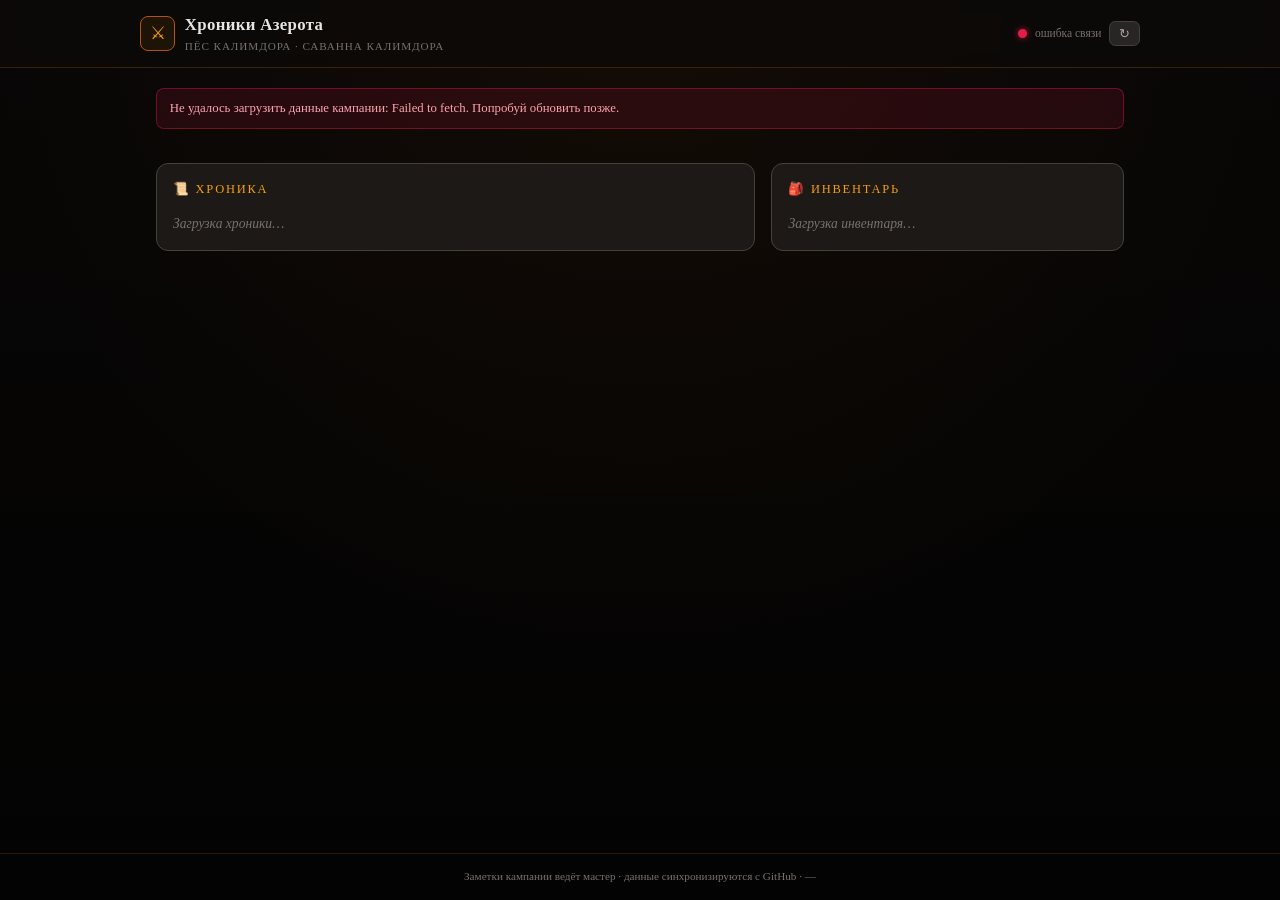
==== commit d42167fa: "Заголовок кампании: «Пёс Калимдора»" ====
--- a/index.html
+++ b/index.html
@@ -3,7 +3,7 @@
 <head>
 <meta charset="UTF-8">
 <meta name="viewport" content="width=device-width, initial-scale=1.0">
-<title>Хроники Азерота · клеймо гладиатора</title>
+<title>Хроники Азерота · пёс Калимдора</title>
 <style>
   :root {
     --bg: #0c0a09; --panel: #1c1917; --panel2: #292524; --border: #44403c;
@@ -112,7 +112,7 @@
         <div class="logo-mark">⚔</div>
         <div>
           <h1>Хроники Азерота</h1>
-          <div class="sub">клеймо гладиатора · Калимдор</div>
+          <div class="sub">пёс Калимдора · саванна Калимдора</div>
         </div>
       </div>
       <div class="sync">
